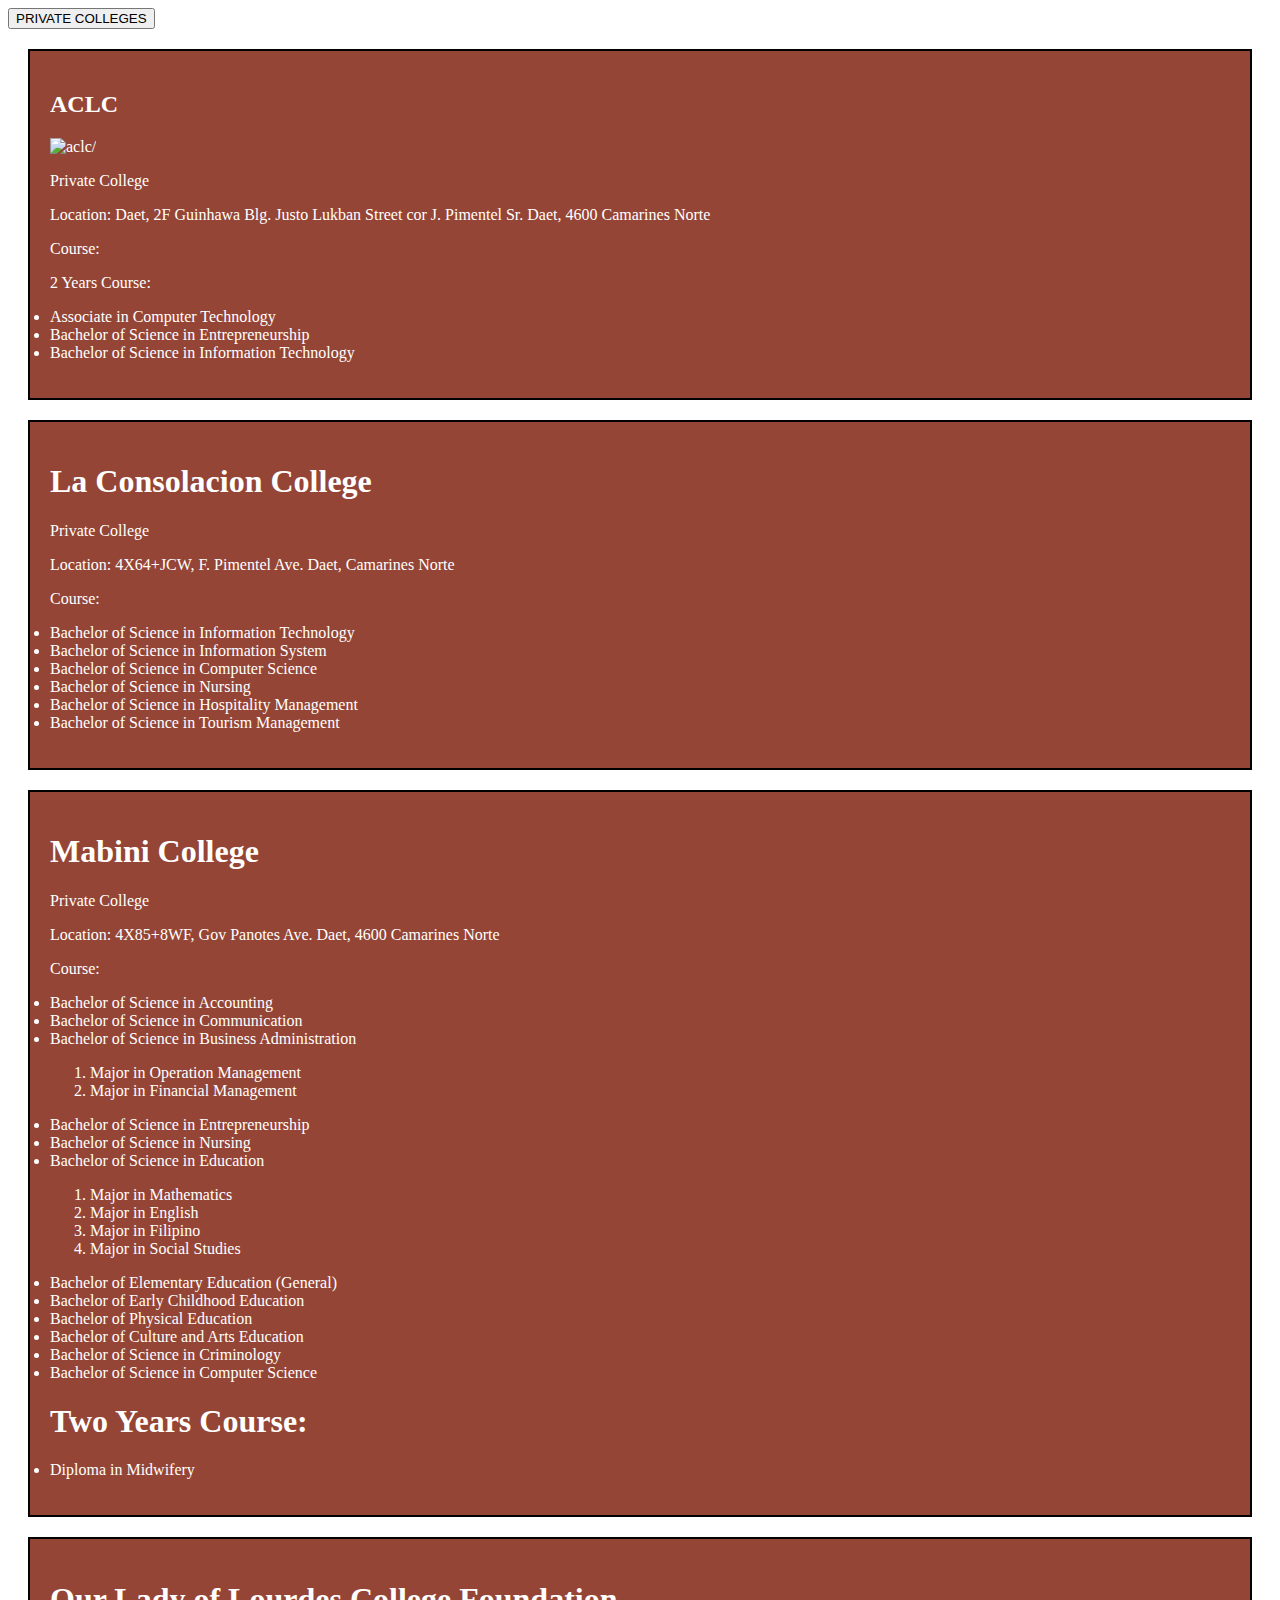
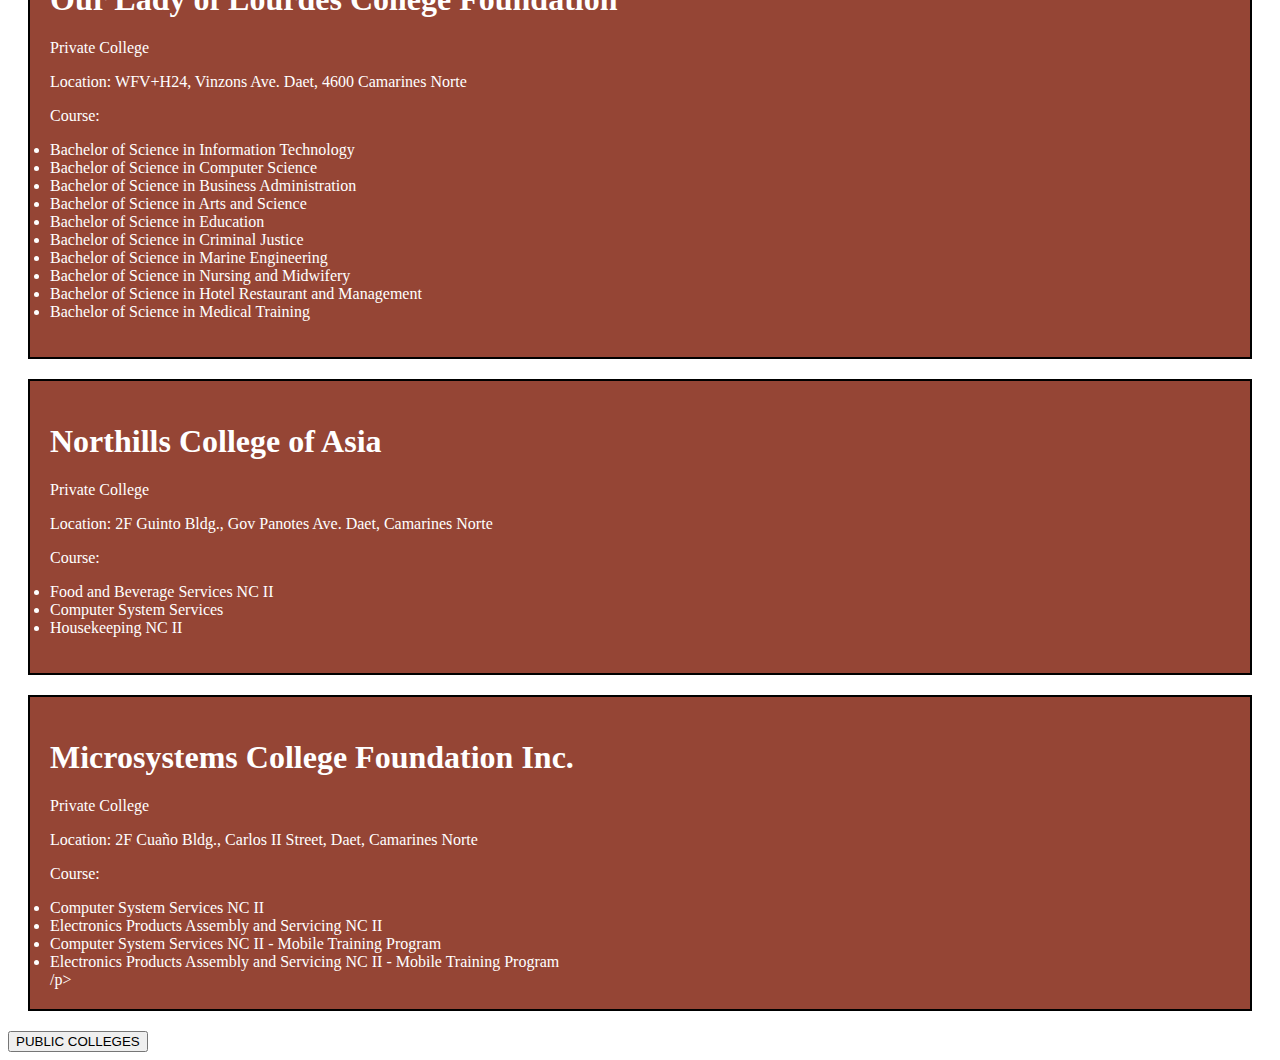
==== Colleges .html @ 3d49b8c6 "Update Colleges .html" ====
<!DOCTYPE html>
<html lang="en">
    <head>
        <title> Colleges in Camarines Norte </title>
        <!DOCTYPE html>
<meta name="viewport" content="width=device-width, initial-scale=1">
<style>
#myDIV {
  width: 100%;
  padding: 50px 0;
  text-align: center;
  background-color: lightblue;
  margin-top: 20px;
}
.private {
  background-color: #954535;
  color: white;
  border: 2px solid black;
  margin: 20px;
  padding: 20px;
}
</style>
</head>
<body>


<button onclick="myFunction()">PRIVATE COLLEGES</button>


<div id="CNSC">
  <div class="private">
    <h2>ACLC</h2>
    <img src="img/aclc.jpg" alt="aclc/">
    <p> Private College </p>
    <p>Location: Daet, 2F Guinhawa Blg. Justo Lukban Street cor J. Pimentel Sr. Daet, 4600 Camarines Norte </p> 
    <p> Course: </p> 
    <p> 2 Years Course: </p>
      <p><li> Associate in Computer Technology </li>
      <li> Bachelor of Science in Entrepreneurship </li>
      <li> Bachelor of Science in Information Technology </li></p>
    </div> 

  <div class="private">
    <h1><b> La Consolacion College </h1></b>
    <p> Private College </p>
    <p> Location: 4X64+JCW, F. Pimentel Ave. Daet, Camarines Norte </li>
    <p> Course: </h1>
    <p><li> Bachelor of Science in Information Technology </li>
    <li> Bachelor of Science in Information System </li>
    <li> Bachelor of Science in Computer Science  </li>
    <li> Bachelor of Science in Nursing </li>
    <li> Bachelor of Science in Hospitality Management </li>
    <li> Bachelor of Science in Tourism Management </li></p>
  </div> 

  <div class="private">
    <h1><b> Mabini College </h1></b>
    <p> Private College </p>
    <p> Location: 4X85+8WF, Gov Panotes Ave. Daet, 4600 Camarines
        Norte</p>
    <p> Course: </p>
    <p><li> Bachelor of Science in Accounting </li>
    <li> Bachelor of Science in Communication </li>
    <li> Bachelor of Science in Business Administration </li>
    <ol>
    <li> Major in Operation Management </li>
    <li> Major in Financial Management </li>
    </ol>
    <li> Bachelor of Science in Entrepreneurship </li>
    <li> Bachelor of Science in Nursing </li>
    <li> Bachelor of Science in Education </li>
    <ol>
    <li> Major in Mathematics </li>
    <li> Major in English </li>
    <li> Major in Filipino </li>
    <li> Major in Social Studies </li>
    </ol>
    <li> Bachelor of Elementary Education (General) </li>
    <li> Bachelor of Early Childhood Education </li>
    <li> Bachelor of Physical Education </li>
    <li> Bachelor of Culture and Arts Education </li>
    <li> Bachelor of Science in Criminology </li>
    <li> Bachelor of Science in Computer Science </li>
    <h1> Two Years Course: </h1>
    <li> Diploma in Midwifery </li></p>
  </div>

  <div class="private">
    <h1><b> Our Lady of Lourdes College Foundation </h1></b>
    <p> Private College </p>
    <p> Location: WFV+H24, Vinzons Ave. Daet, 4600 Camarines Norte </p>
    <p> Course: </p>
    <p><li> Bachelor of Science in Information Technology </li>
    <li> Bachelor of Science in Computer Science </li>
    <li> Bachelor of Science in Business Administration </li>
    <li> Bachelor of Science in Arts and Science </li>
    <li> Bachelor of Science in Education </li>
    <li> Bachelor of Science in Criminal Justice</li>
    <li> Bachelor of Science in Marine Engineering </li>
    <li> Bachelor of Science in Nursing and Midwifery </li>
    <li> Bachelor of Science in Hotel Restaurant and Management </li>
    <li> Bachelor of Science in Medical Training </li></p>
  </div>

  <div class="private">
    <h1><b> Northills College of Asia </h1></b>
    <p> Private College </p>
    <p> Location: 2F Guinto Bldg., Gov Panotes Ave. Daet, Camarines Norte</p>
    <p> Course: </p>
    <p><li> Food and Beverage Services NC II</li>
    <li> Computer System Services </li>
    <li> Housekeeping NC II </li></p>
  </div>

  <div class="private">
    <h1><b> Microsystems College Foundation Inc. </h1></b>
    <p> Private College </p>
    <p> Location: 2F Cuaño Bldg., Carlos II Street, Daet, Camarines Norte</p> 
    <p> Course: </p>
    <p><li> Computer System Services NC II </li>
    <li> Electronics Products Assembly and Servicing NC II </li>
    <li> Computer System Services NC II - Mobile Training Program </li>
    <li> Electronics Products Assembly and Servicing NC II - Mobile Training Program </li>/p>
  </div>

<button onclick="myFunction()">PUBLIC COLLEGES</button>

<div id="CNSC">
</div>    

<script>
function myFunction() {
  var x = document.getElementById("CNSC");
  if (x.style.display === "none") {
    x.style.display = "block";
  } else {
    x.style.display = "none";
  }
}
</script>

</body>
</html>
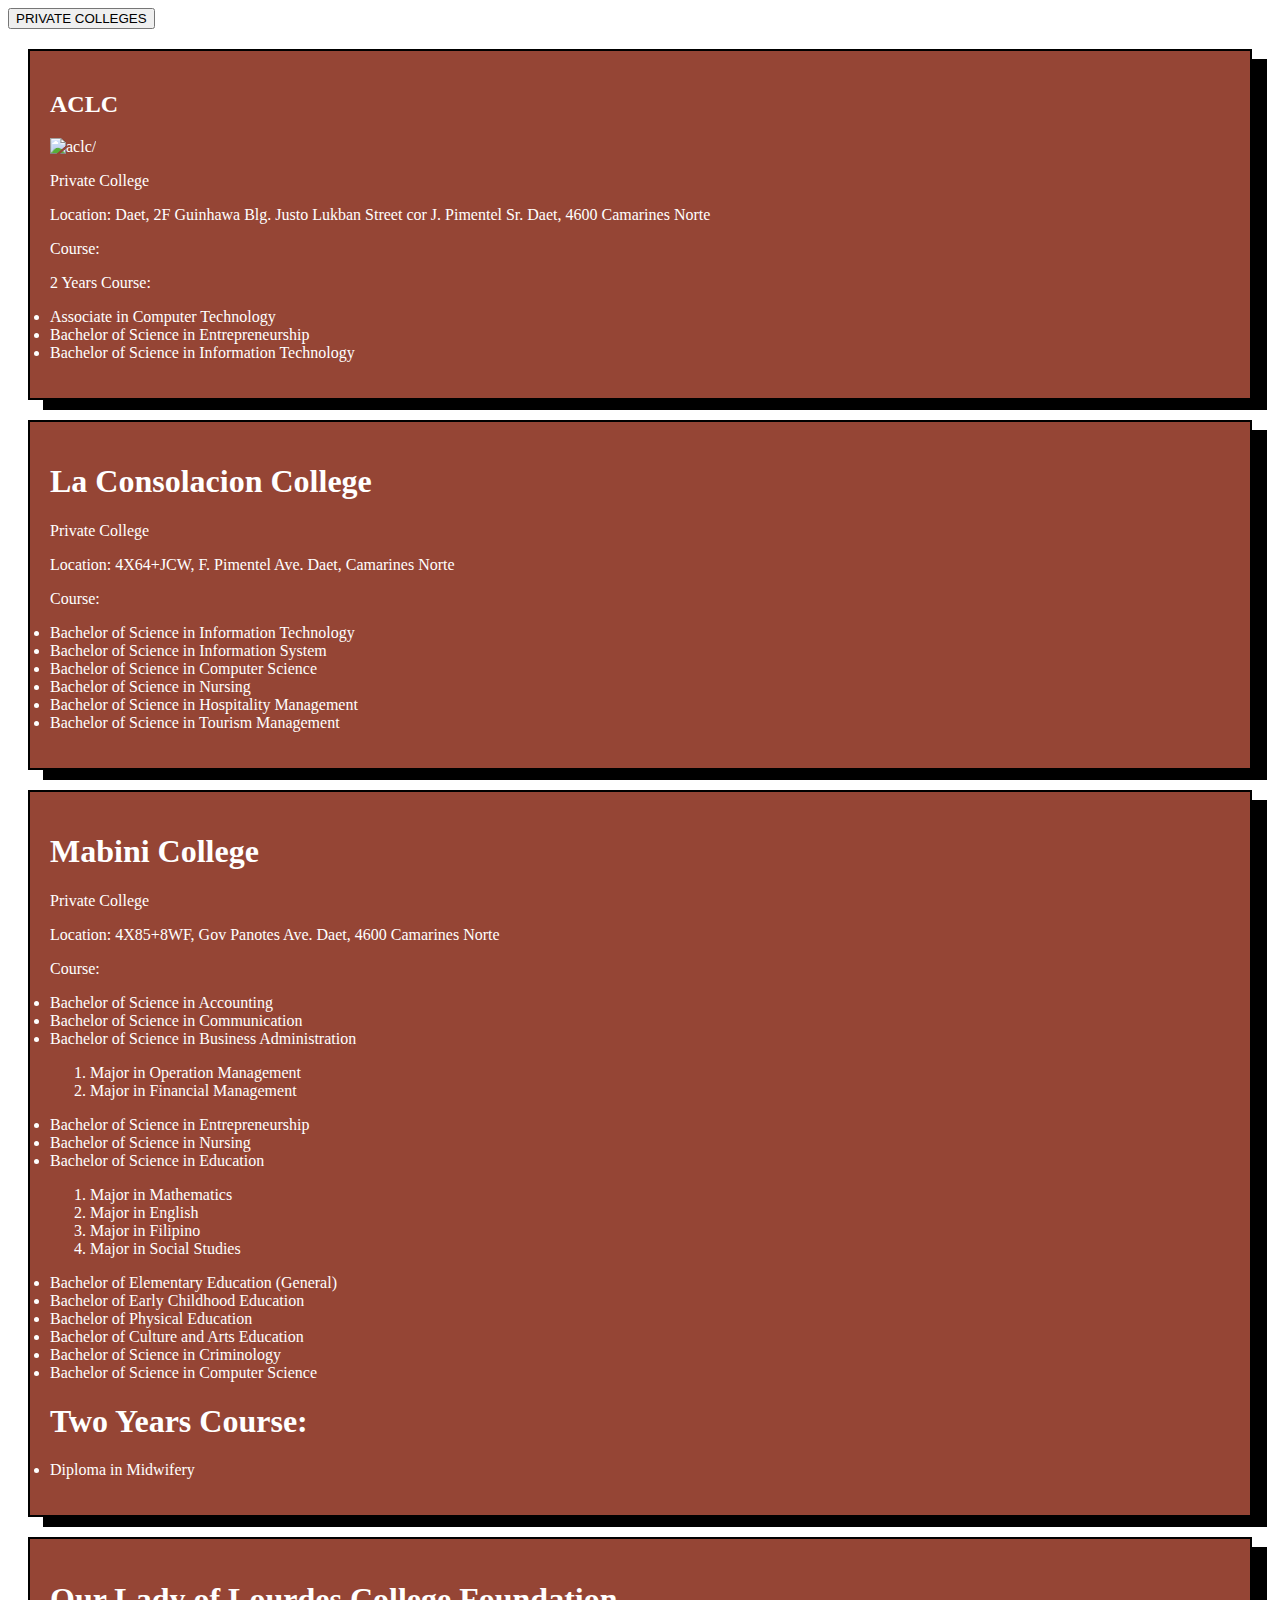
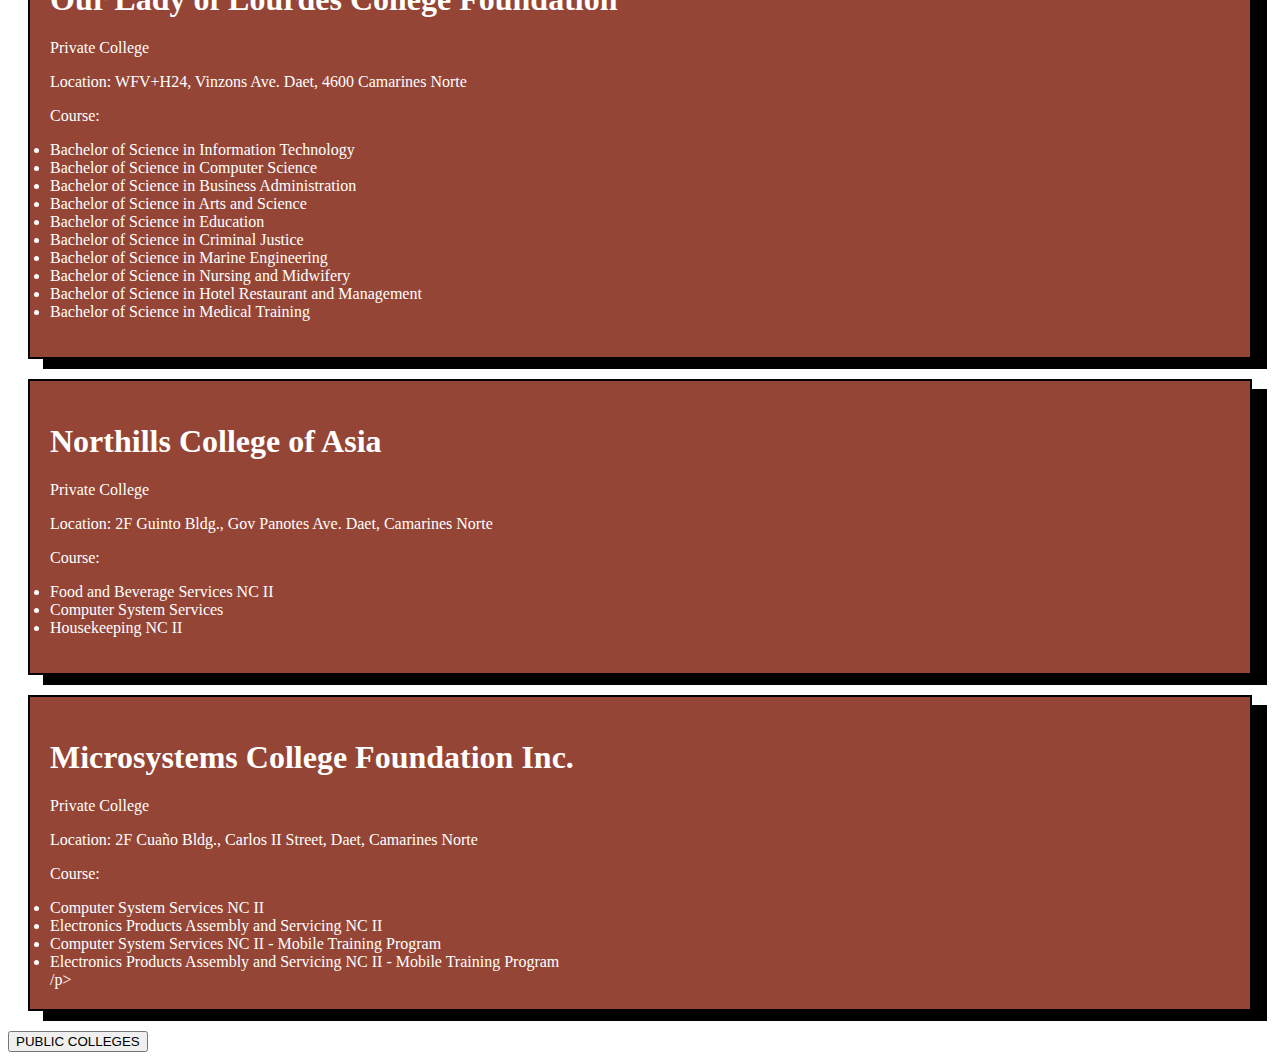
==== commit 8ce2f65b: "Update Colleges .html" ====
--- a/Colleges .html
+++ b/Colleges .html
@@ -14,6 +14,7 @@
 }
 .private {
   background-color: #954535;
+  box-shadow: black 15px 10px;
   color: white;
   border: 2px solid black;
   margin: 20px;
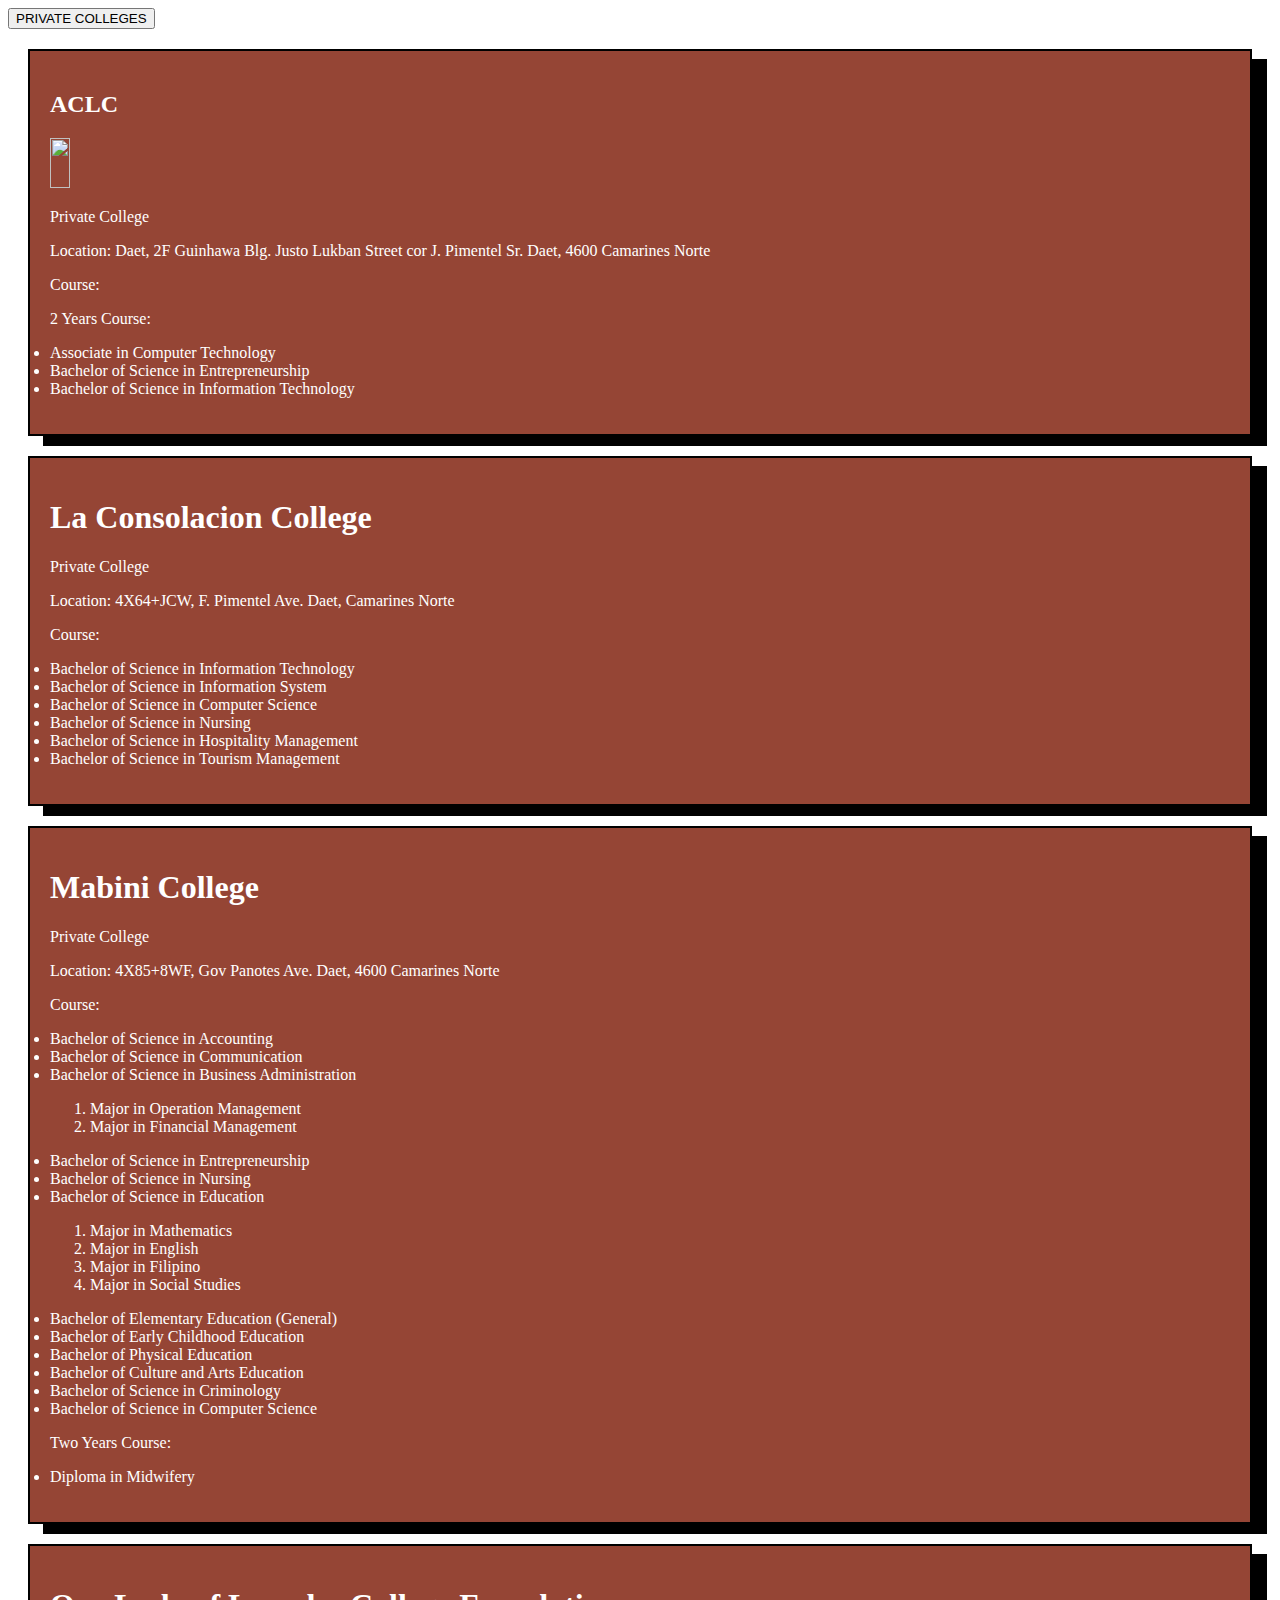
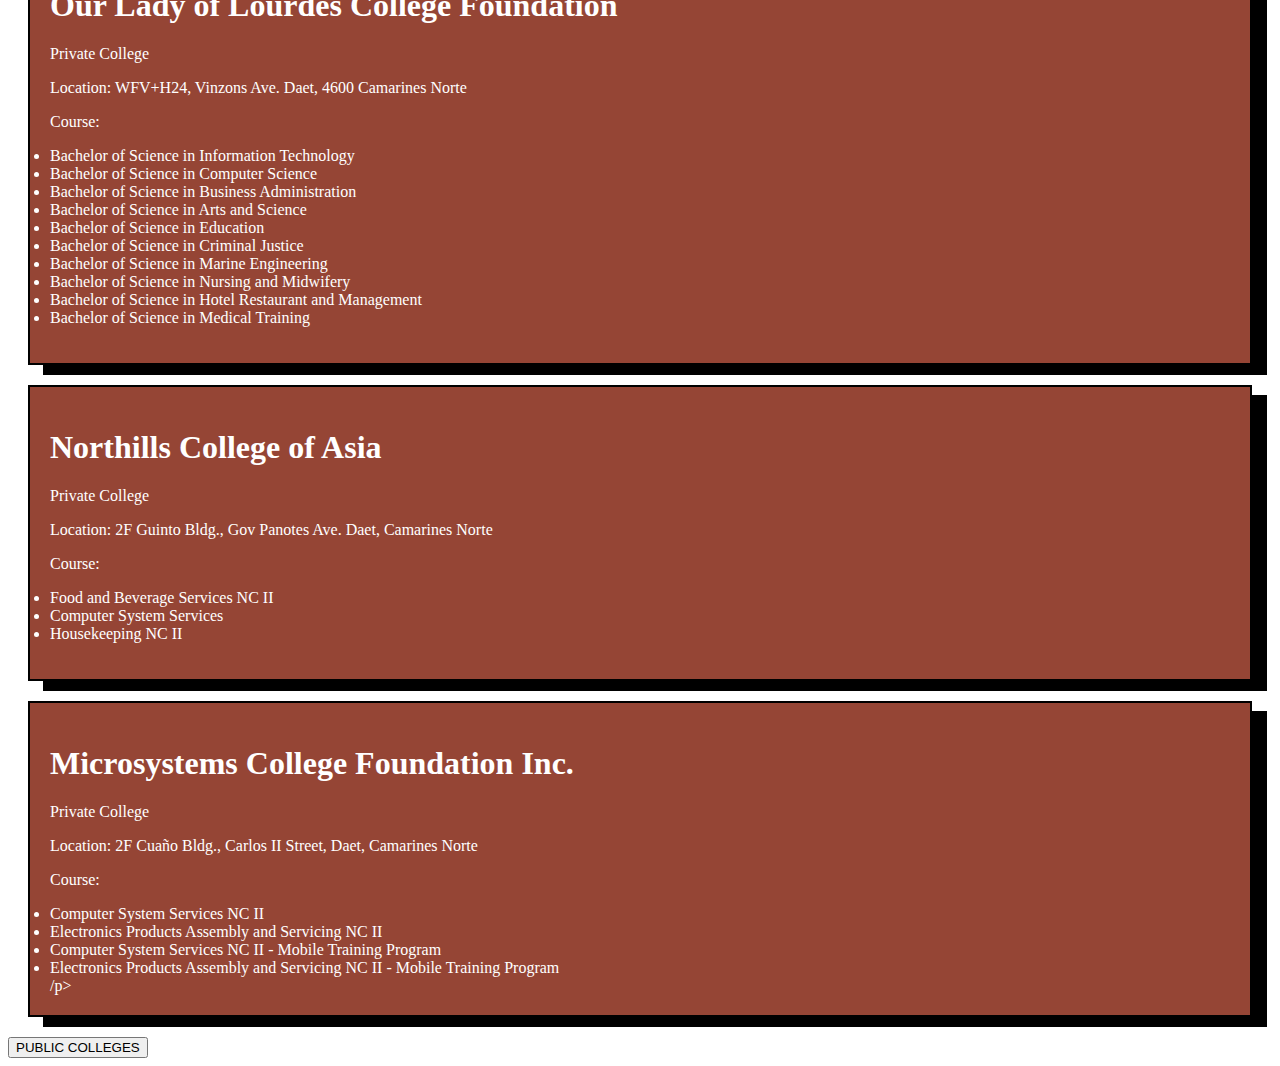
==== commit 1bb23b78: "Update Colleges .html" ====
--- a/Colleges .html
+++ b/Colleges .html
@@ -9,7 +9,7 @@
   width: 100%;
   padding: 50px 0;
   text-align: center;
-  background-color: lightblue;
+  background-color: grey;
   margin-top: 20px;
 }
 .private {
@@ -19,6 +19,7 @@
   border: 2px solid black;
   margin: 20px;
   padding: 20px;
+  font-family: verdana;
 }
 </style>
 </head>
@@ -31,7 +32,7 @@
 <div id="CNSC">
   <div class="private">
     <h2>ACLC</h2>
-    <img src="img/aclc.jpg" alt="aclc/">
+    <img src="images/aclc.png" style="width:20px; height:50px;">
     <p> Private College </p>
     <p>Location: Daet, 2F Guinhawa Blg. Justo Lukban Street cor J. Pimentel Sr. Daet, 4600 Camarines Norte </p> 
     <p> Course: </p> 
@@ -82,7 +83,7 @@
     <li> Bachelor of Culture and Arts Education </li>
     <li> Bachelor of Science in Criminology </li>
     <li> Bachelor of Science in Computer Science </li>
-    <h1> Two Years Course: </h1>
+    <p> Two Years Course: </p>
     <li> Diploma in Midwifery </li></p>
   </div>
 
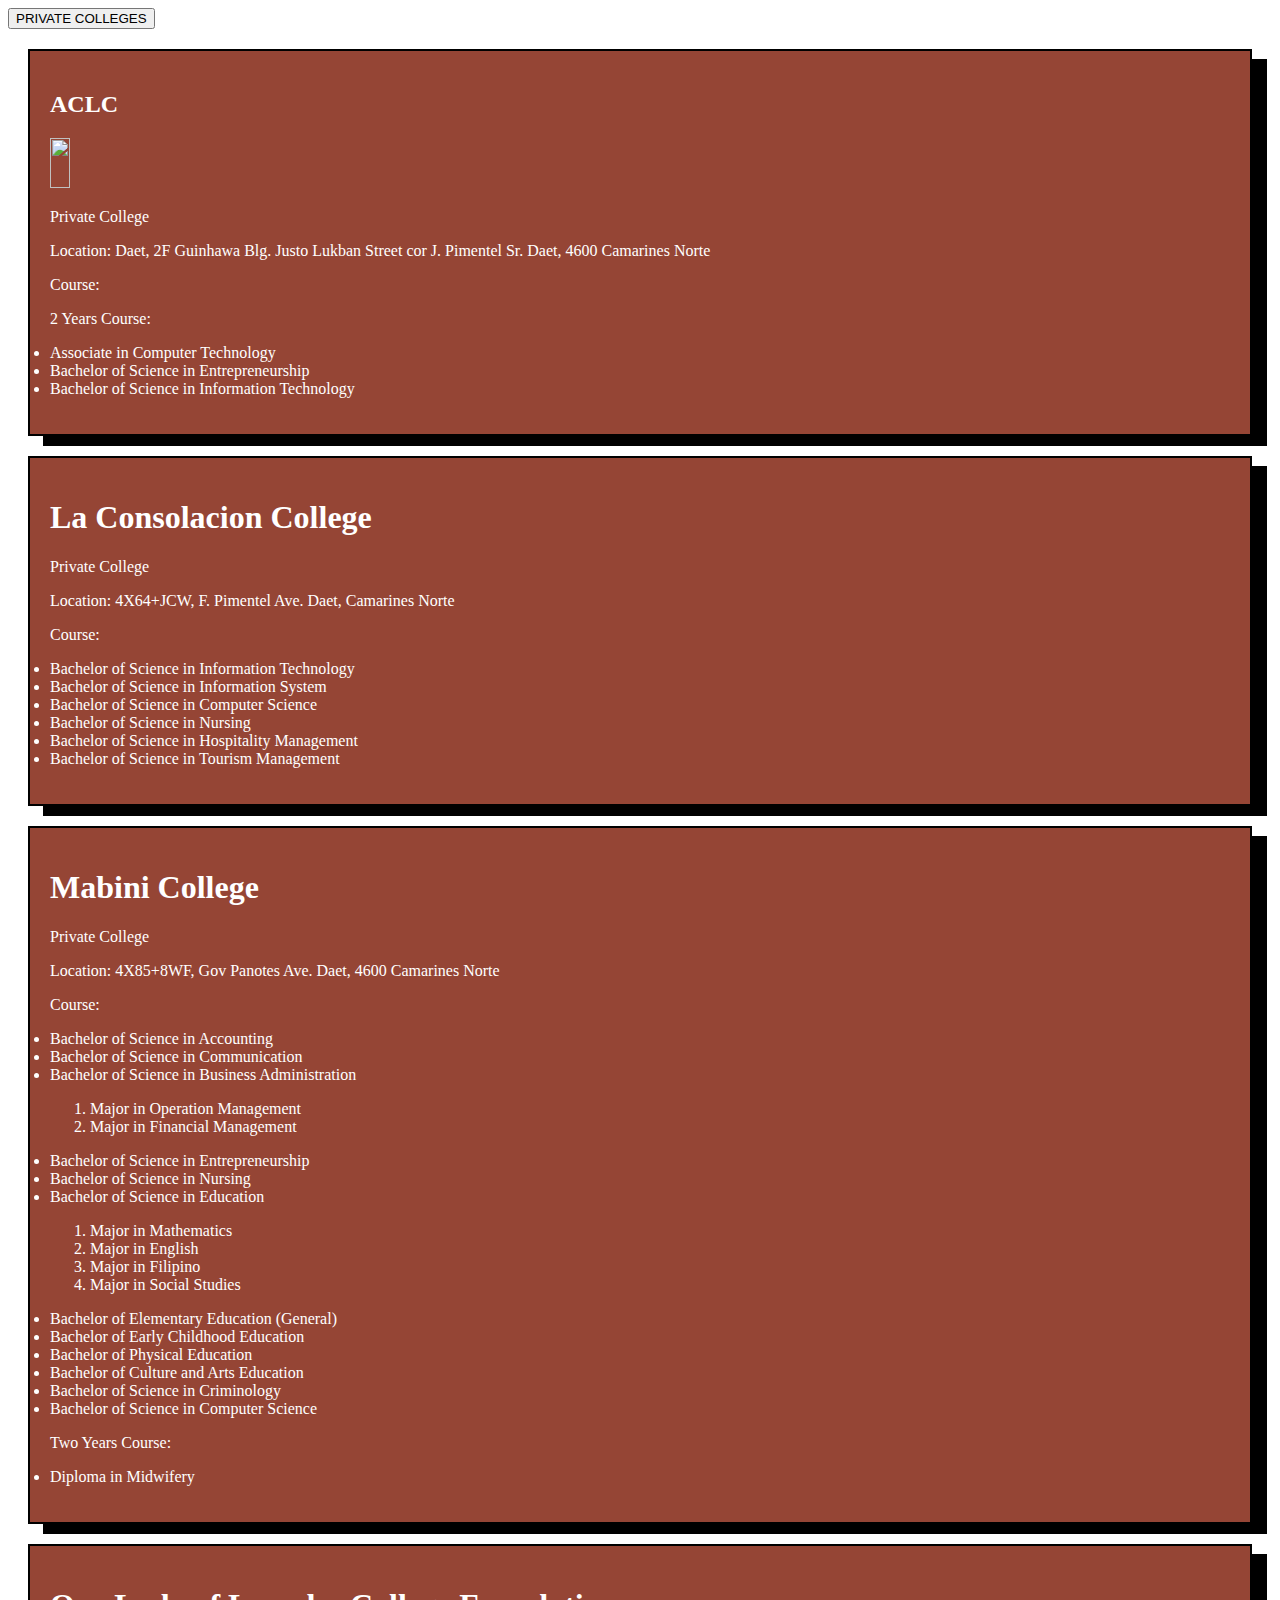
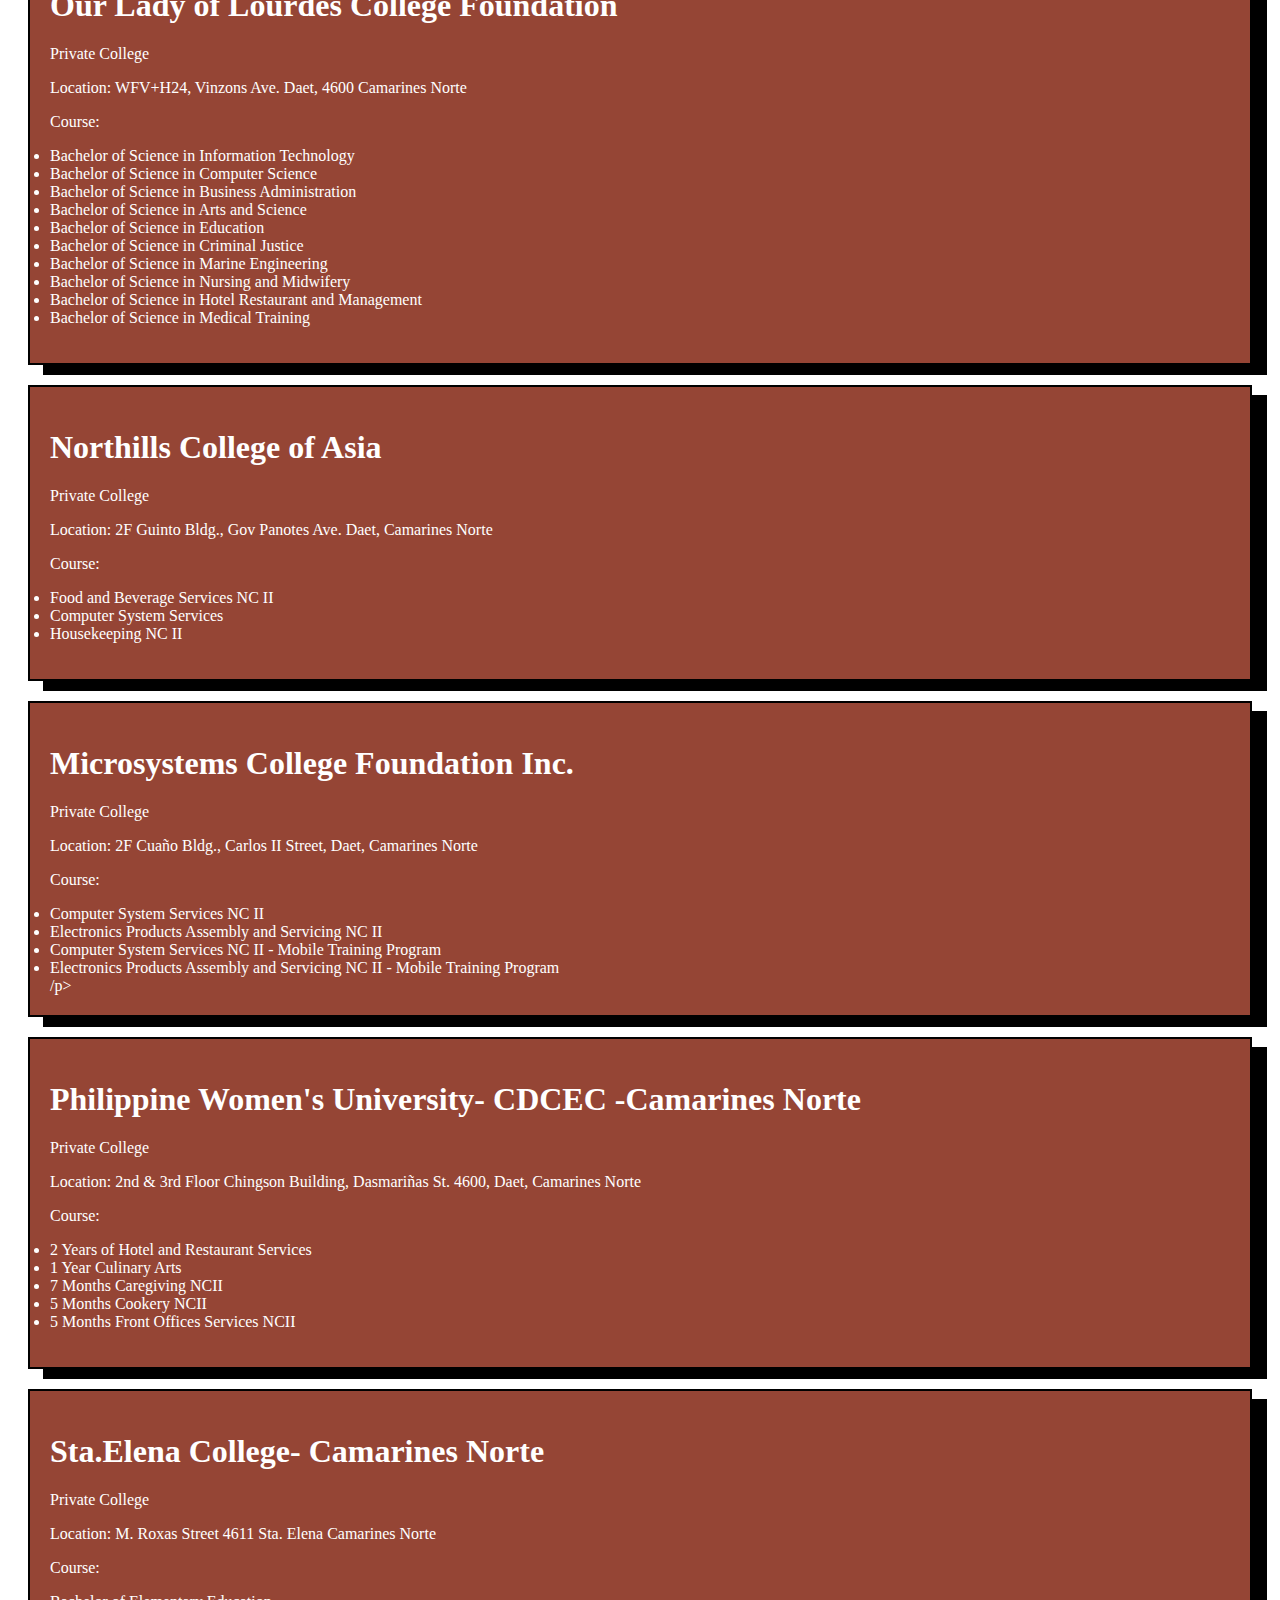
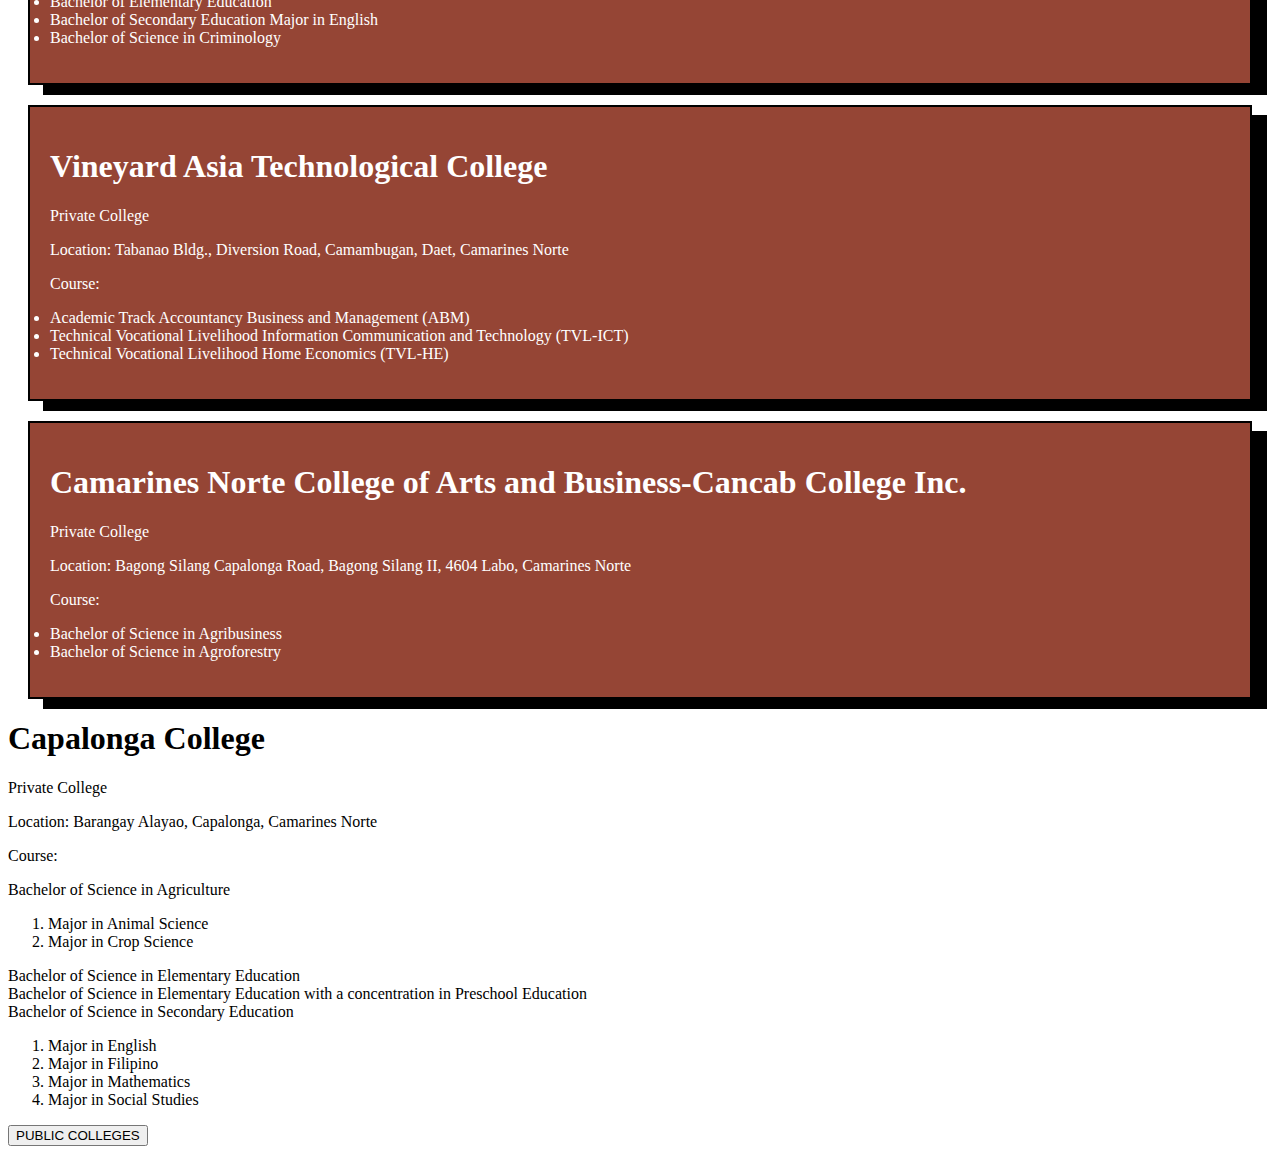
==== commit 2d37b752: "Update Colleges .html" ====
--- a/Colleges .html
+++ b/Colleges .html
@@ -124,6 +124,68 @@
     <li> Computer System Services NC II - Mobile Training Program </li>
     <li> Electronics Products Assembly and Servicing NC II - Mobile Training Program </li>/p>
   </div>
+  
+  <div class="private">
+    <h1><b> Philippine Women's University- CDCEC -Camarines Norte </b></h1>
+    <p> Private College </p>
+    <p> Location: 2nd & 3rd Floor Chingson Building, Dasmariñas St. 4600, Daet, Camarines Norte </p>
+    <p> Course: </p>
+    <p><li> 2 Years of Hotel and Restaurant Services </li>
+      <li> 1 Year Culinary Arts</li>
+      <li> 7 Months Caregiving NCII </li>
+      <li> 5 Months Cookery NCII</li>
+      <li> 5 Months Front Offices Services NCII</li></p>
+  </div> 
+
+  <div class="private">
+    <h1><b> Sta.Elena College- Camarines Norte </b></h1>
+    <p> Private College </p>
+    <p> Location: M. Roxas Street 4611 Sta. Elena Camarines Norte </p>
+    <p> Course: </p>
+    <p><li>Bachelor of Elementary Education</li>
+      <li>Bachelor of Secondary Education Major in English</li>
+      <li>Bachelor of Science in Criminology</li></p>
+  </div> 
+
+  <div class="private">
+    <h1><b> Vineyard Asia Technological College </b></h1>
+    <p> Private College </p>
+    <p> Location: Tabanao Bldg., Diversion Road, Camambugan, Daet, Camarines Norte </p>
+    <p> Course: </p>
+    <p><li> Academic Track Accountancy Business and Management (ABM)</li>
+      <li> Technical Vocational Livelihood Information Communication and Technology (TVL-ICT)</li>
+        <li> Technical Vocational Livelihood Home Economics (TVL-HE)</li></p>
+  </div> 
+
+  <div class="private">
+    <h1><b> Camarines Norte College of Arts and Business-Cancab College Inc.</b></h1>
+    <p> Private College </p>
+    <p> Location: Bagong Silang Capalonga Road, Bagong Silang II, 4604 Labo, Camarines Norte </p>
+    <p> Course: </p>
+    <p><li> Bachelor of Science in Agribusiness </li>
+      <li> Bachelor of Science in Agroforestry </li></p>
+  </div> 
+
+  <div class="public">
+    <h1><b> Capalonga College </b></h1>
+    <p> Private College </p>
+    <p> Location: Barangay Alayao, Capalonga, Camarines Norte </p>
+    <p> Course: </p>
+    <p><li> Bachelor of Science in Agriculture </li>
+    <ol>
+      <li>Major in Animal Science</li>
+      <li>Major in Crop Science </li>
+    </ol>
+      <li> Bachelor of Science in Elementary Education </li>
+      <li> Bachelor of Science in Elementary Education with a concentration in Preschool Education </li>
+      <li> Bachelor of Science in Secondary Education </li>
+    <ol>
+      <li>Major in English</li>
+      <li>Major in Filipino </li>
+      <li>Major in Mathematics </li>
+      <li>Major in Social Studies </li>
+    </ol></p>
+  </div> 
 
 <button onclick="myFunction()">PUBLIC COLLEGES</button>
 
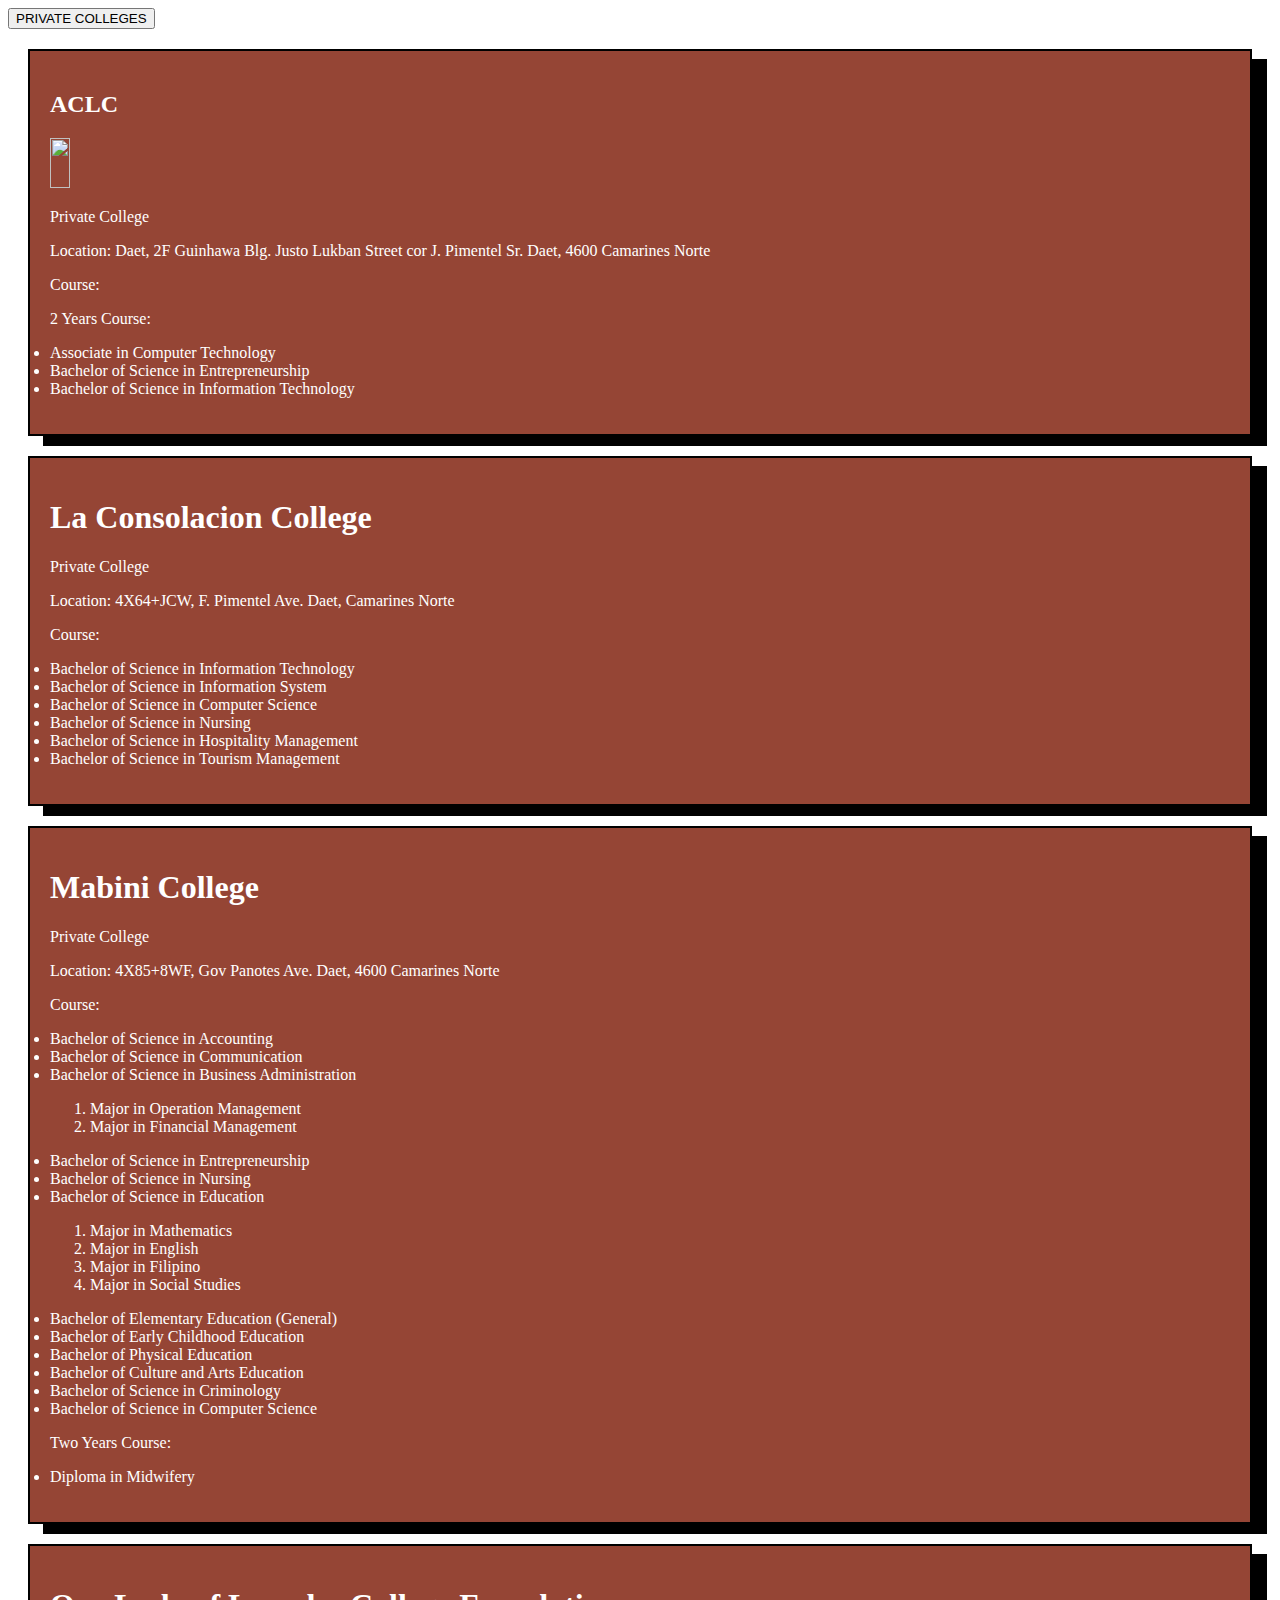
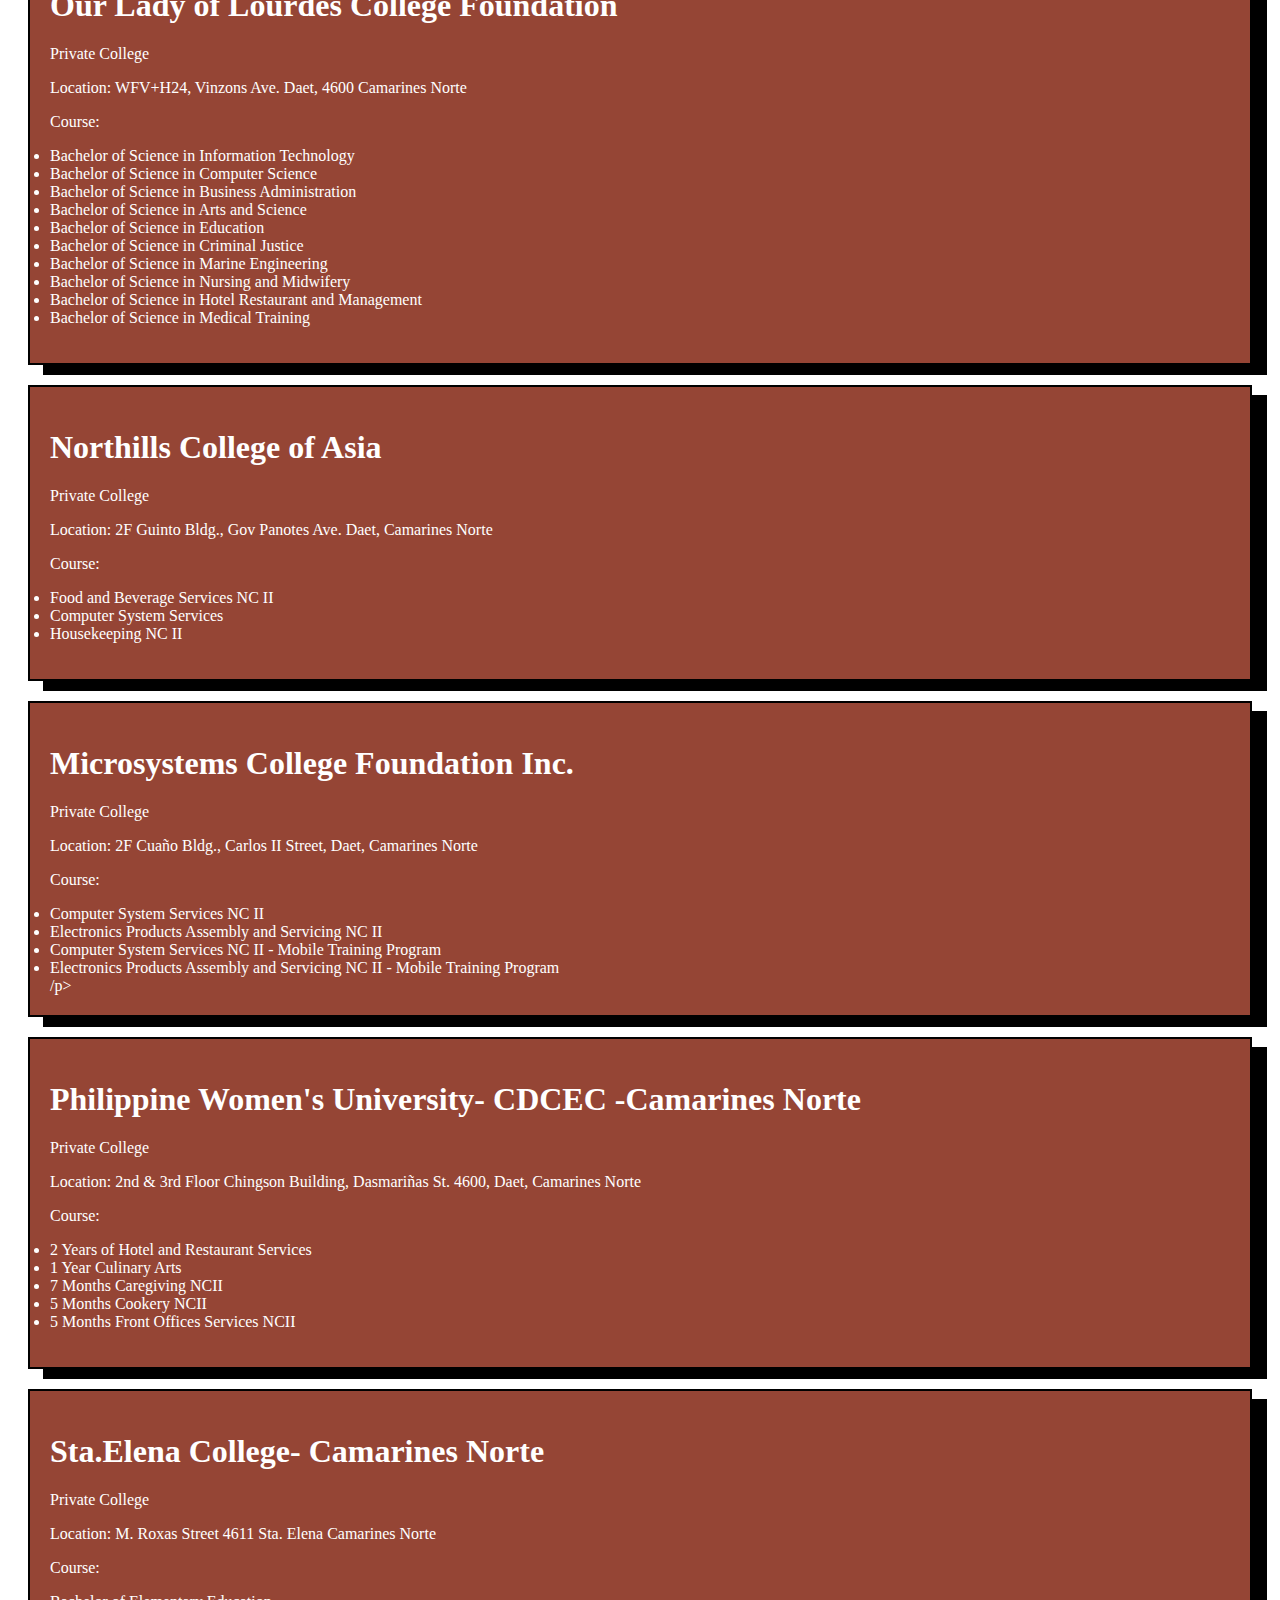
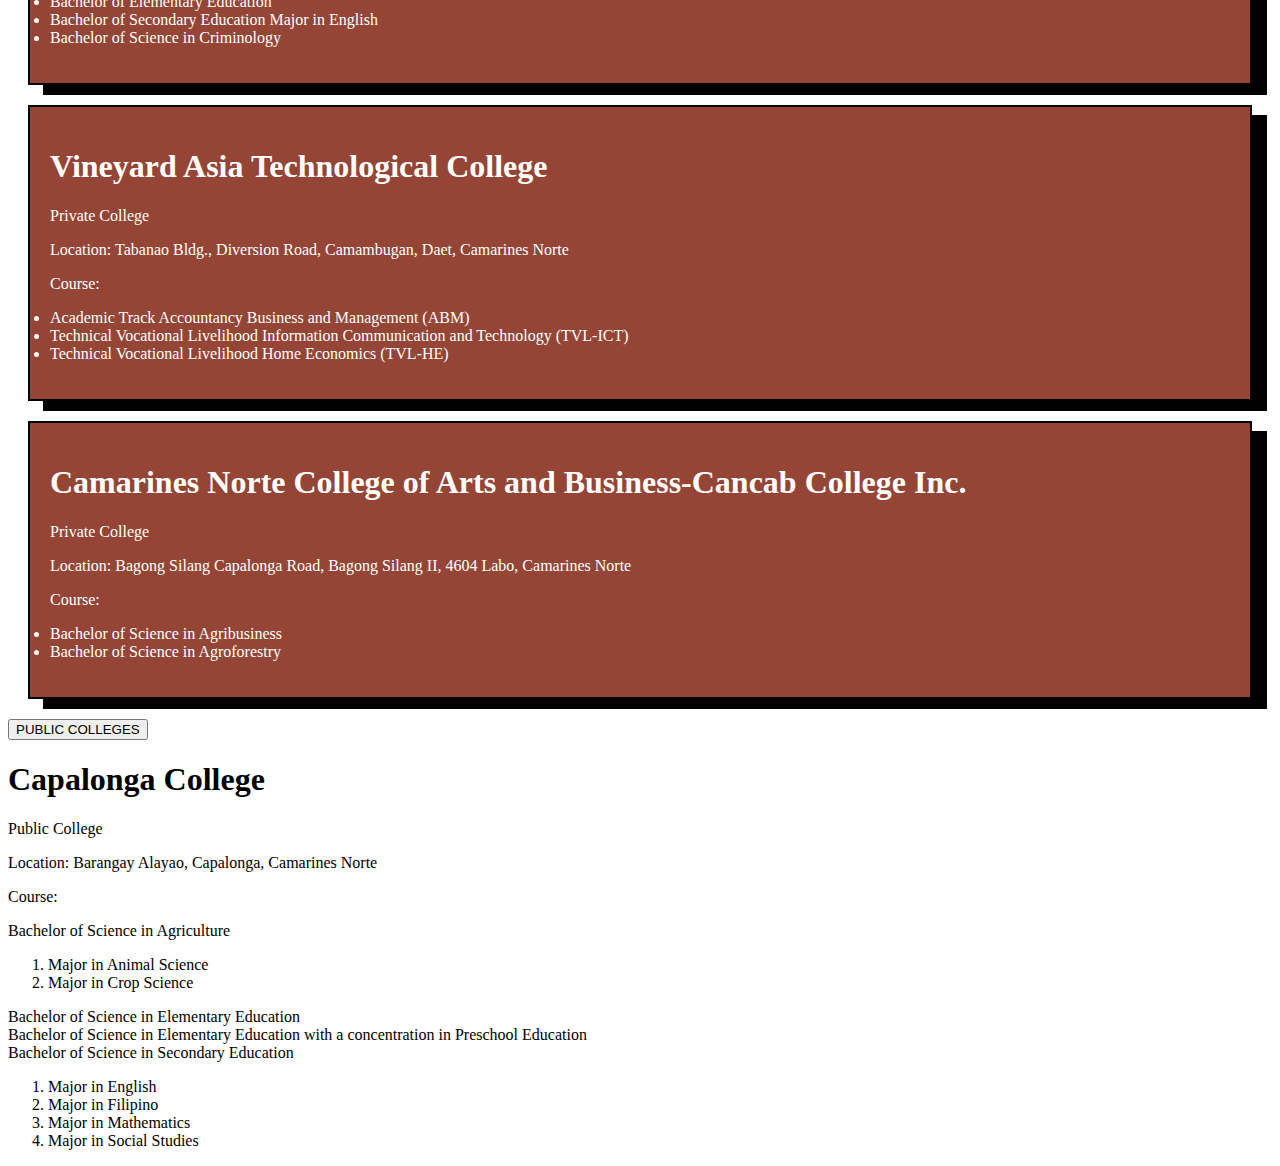
==== commit 66b5d623: "Update Colleges .html" ====
--- a/Colleges .html
+++ b/Colleges .html
@@ -43,9 +43,9 @@
     </div> 
 
   <div class="private">
-    <h1><b> La Consolacion College </h1></b>
-    <p> Private College </p>
-    <p> Location: 4X64+JCW, F. Pimentel Ave. Daet, Camarines Norte </li>
+    <h1><b> La Consolacion College </b></h1>
+    <p> Private College </p>
+    <p> Location: 4X64+JCW, F. Pimentel Ave. Daet, Camarines Norte </p>
     <p> Course: </h1>
     <p><li> Bachelor of Science in Information Technology </li>
     <li> Bachelor of Science in Information System </li>
@@ -56,7 +56,7 @@
   </div> 
 
   <div class="private">
-    <h1><b> Mabini College </h1></b>
+    <h1><b> Mabini College </b></h1>
     <p> Private College </p>
     <p> Location: 4X85+8WF, Gov Panotes Ave. Daet, 4600 Camarines
         Norte</p>
@@ -88,7 +88,7 @@
   </div>
 
   <div class="private">
-    <h1><b> Our Lady of Lourdes College Foundation </h1></b>
+    <h1><b> Our Lady of Lourdes College Foundation </b></h1>
     <p> Private College </p>
     <p> Location: WFV+H24, Vinzons Ave. Daet, 4600 Camarines Norte </p>
     <p> Course: </p>
@@ -105,7 +105,7 @@
   </div>
 
   <div class="private">
-    <h1><b> Northills College of Asia </h1></b>
+    <h1><b> Northills College of Asia </b></h1>
     <p> Private College </p>
     <p> Location: 2F Guinto Bldg., Gov Panotes Ave. Daet, Camarines Norte</p>
     <p> Course: </p>
@@ -115,7 +115,7 @@
   </div>
 
   <div class="private">
-    <h1><b> Microsystems College Foundation Inc. </h1></b>
+    <h1><b> Microsystems College Foundation Inc. </b></h1>
     <p> Private College </p>
     <p> Location: 2F Cuaño Bldg., Carlos II Street, Daet, Camarines Norte</p> 
     <p> Course: </p>
@@ -166,9 +166,13 @@
       <li> Bachelor of Science in Agroforestry </li></p>
   </div> 
 
-  <div class="public">
+
+<button onclick="myFunction()">PUBLIC COLLEGES</button>
+
+<div id="CNSC">
+    <div class="public">
     <h1><b> Capalonga College </b></h1>
-    <p> Private College </p>
+    <p> Public College </p>
     <p> Location: Barangay Alayao, Capalonga, Camarines Norte </p>
     <p> Course: </p>
     <p><li> Bachelor of Science in Agriculture </li>
@@ -186,10 +190,7 @@
       <li>Major in Social Studies </li>
     </ol></p>
   </div> 
-
-<button onclick="myFunction()">PUBLIC COLLEGES</button>
-
-<div id="CNSC">
+    
 </div>    
 
 <script>
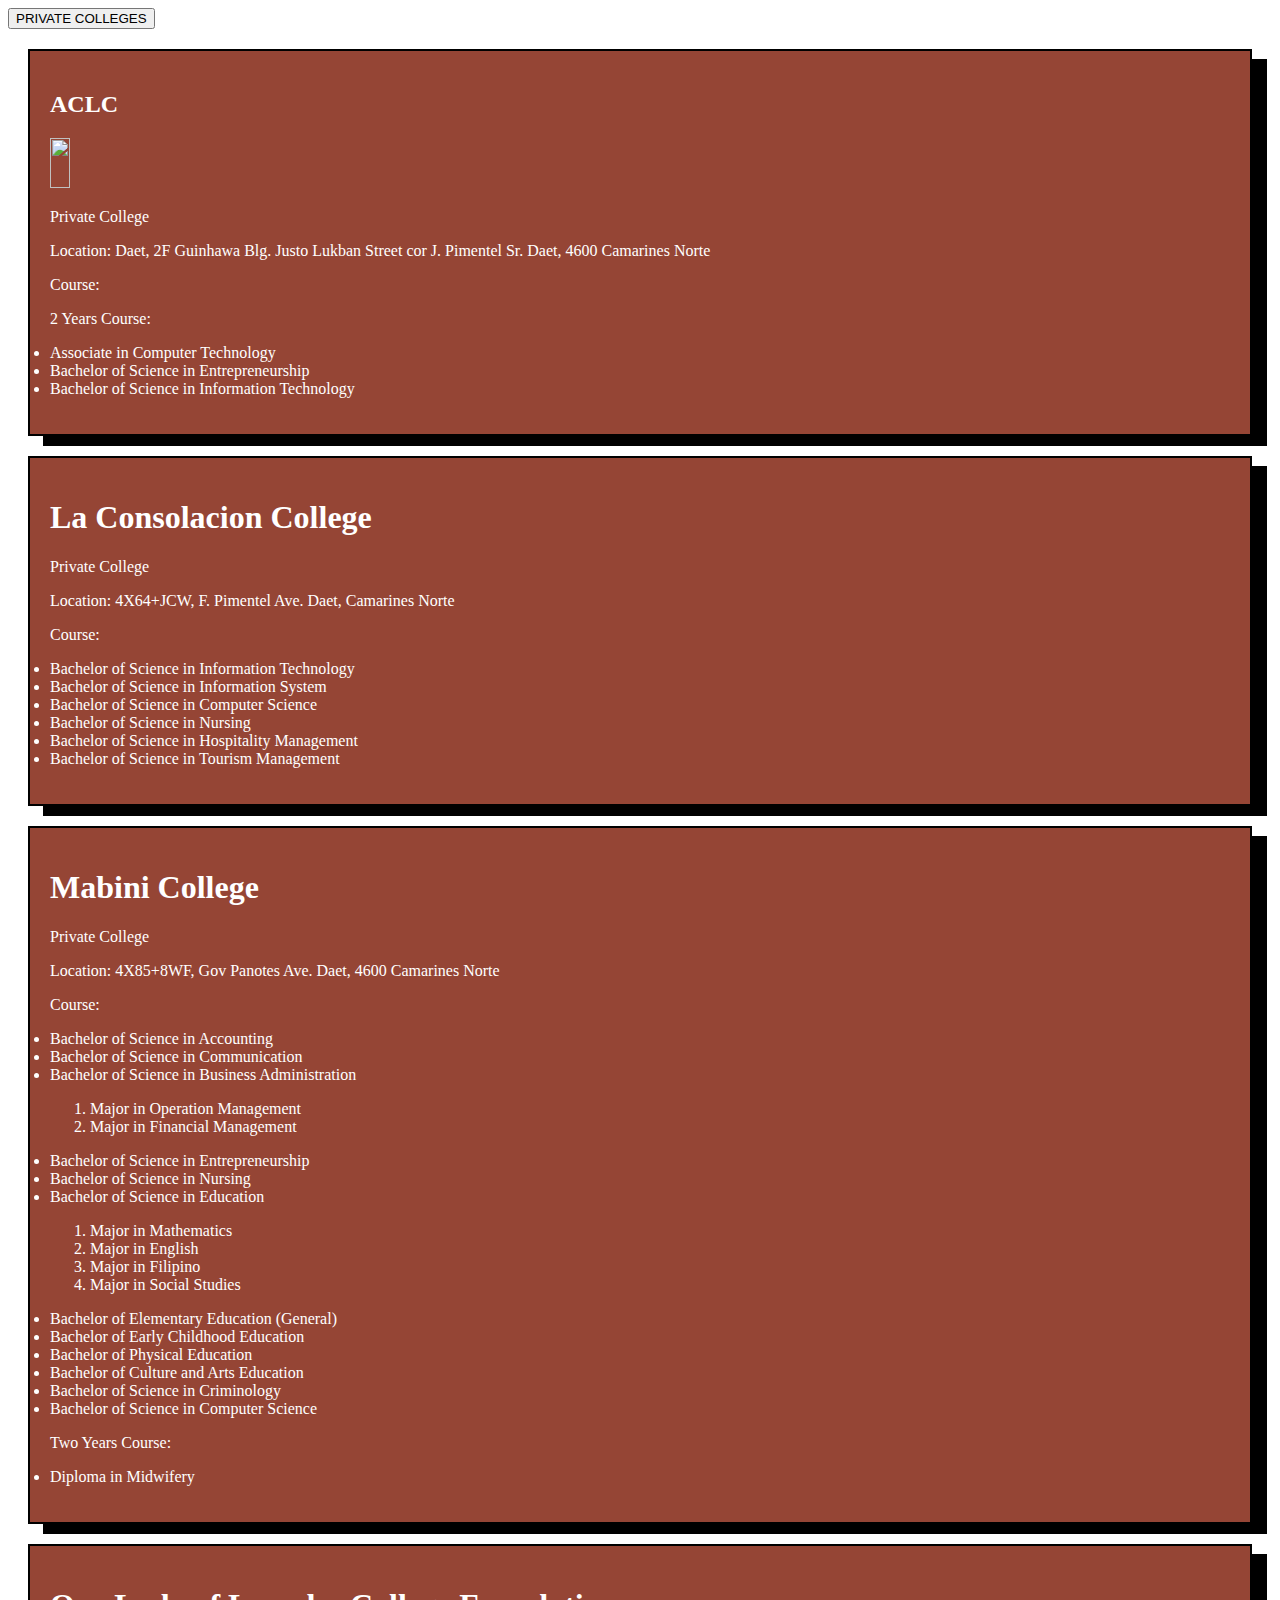
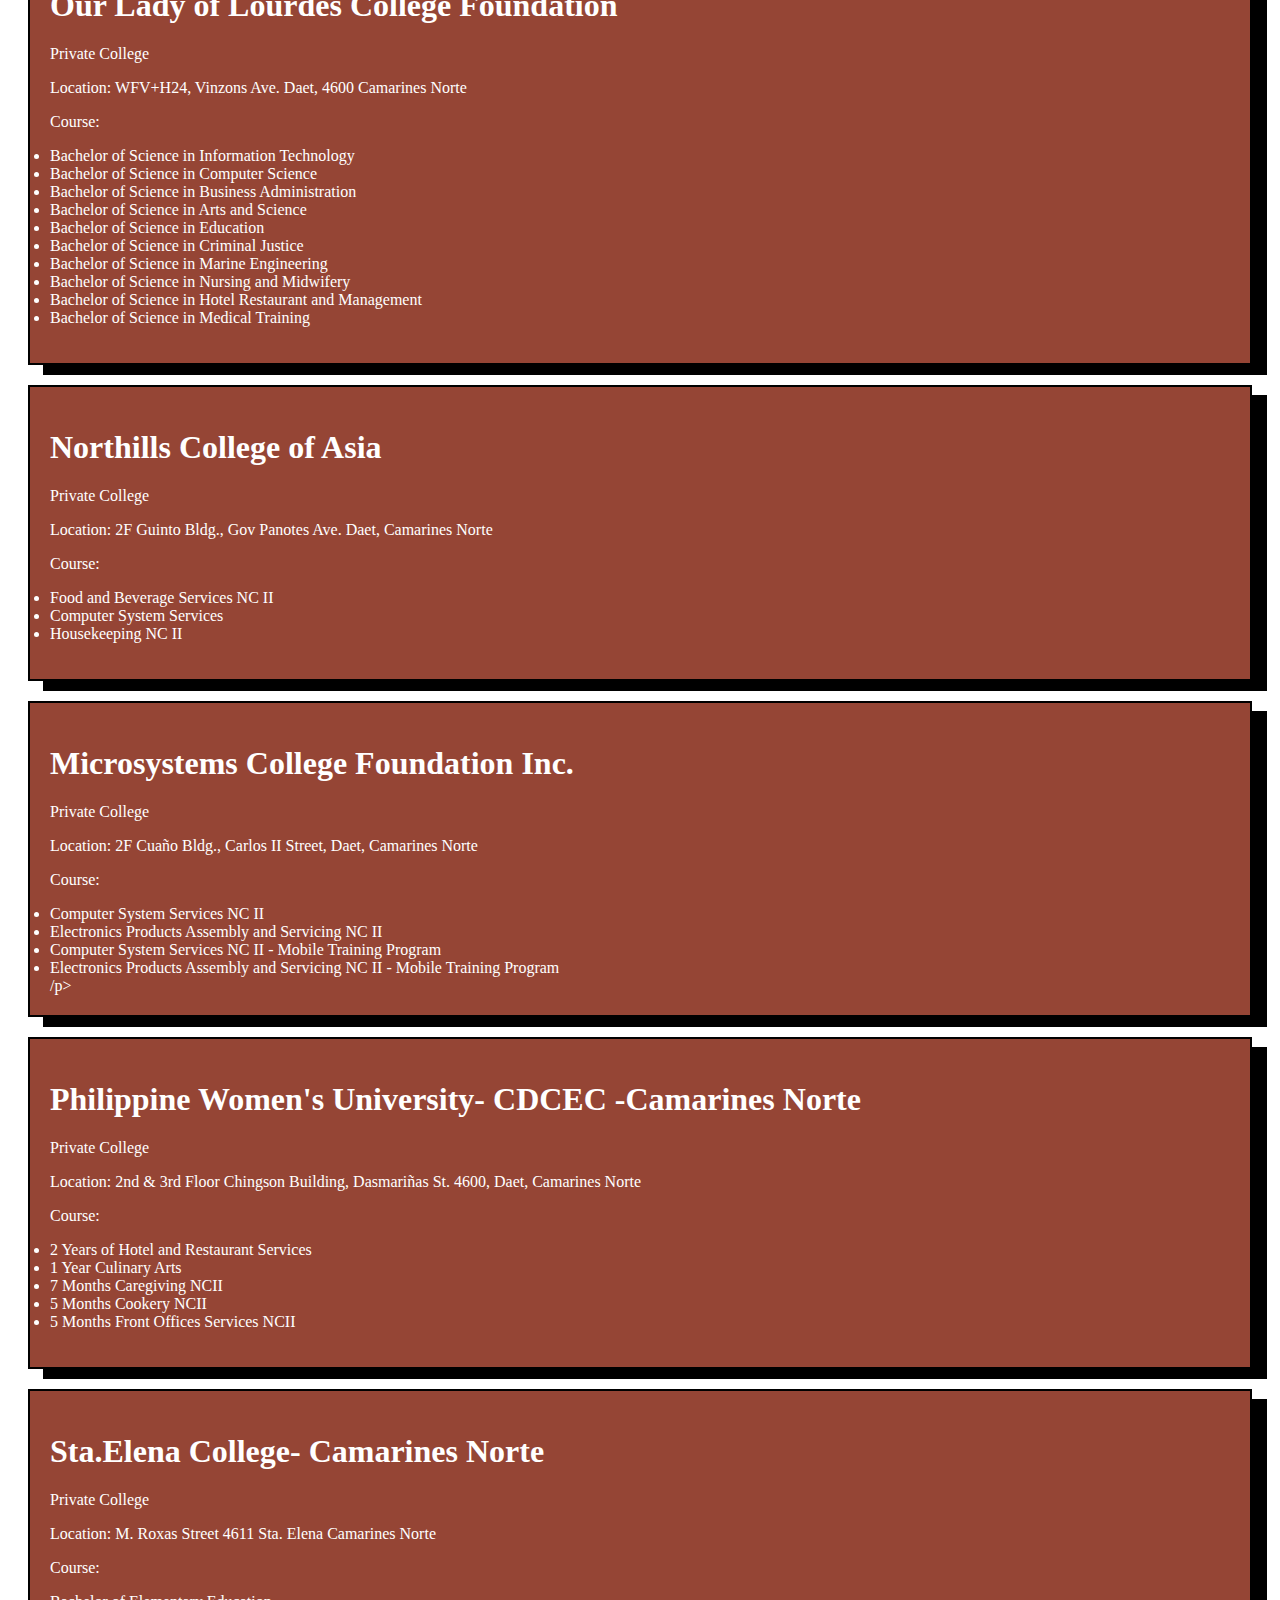
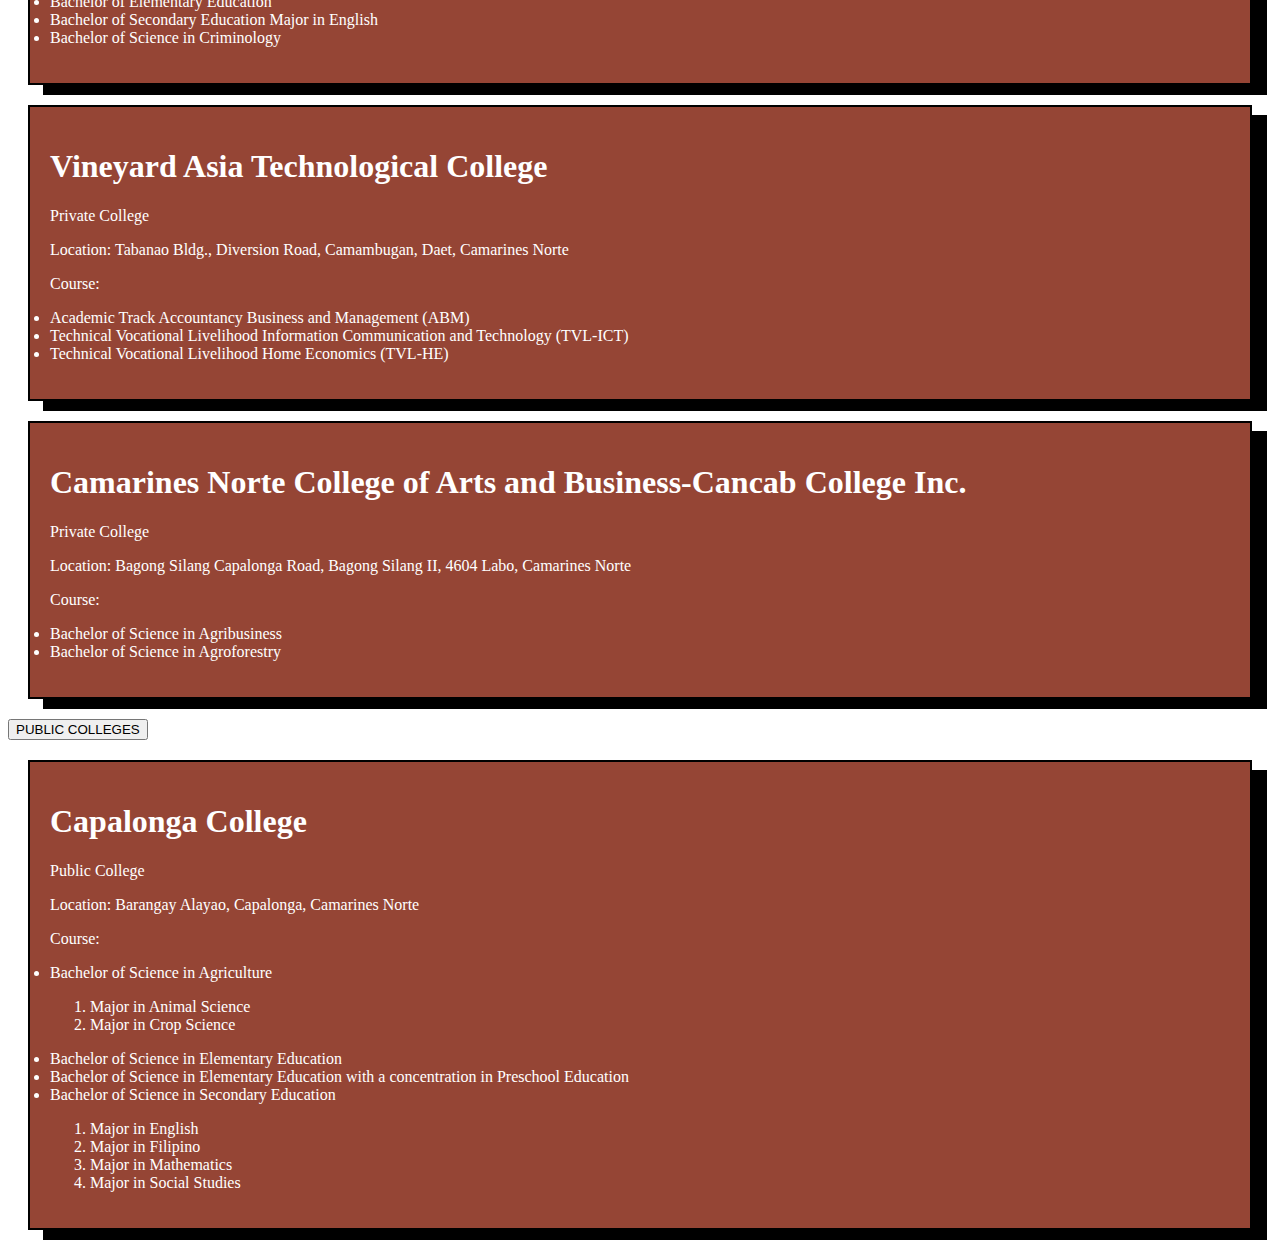
==== commit 9f4770eb: "Update Colleges .html" ====
--- a/Colleges .html
+++ b/Colleges .html
@@ -21,6 +21,15 @@
   padding: 20px;
   font-family: verdana;
 }
+.public {
+  background-color: #954535;
+  box-shadow: black 15px 10px;
+  color: white;
+  border: 2px solid black;
+  margin: 20px;
+  padding: 20px;
+  font-family: verdana;
+}
 </style>
 </head>
 <body>
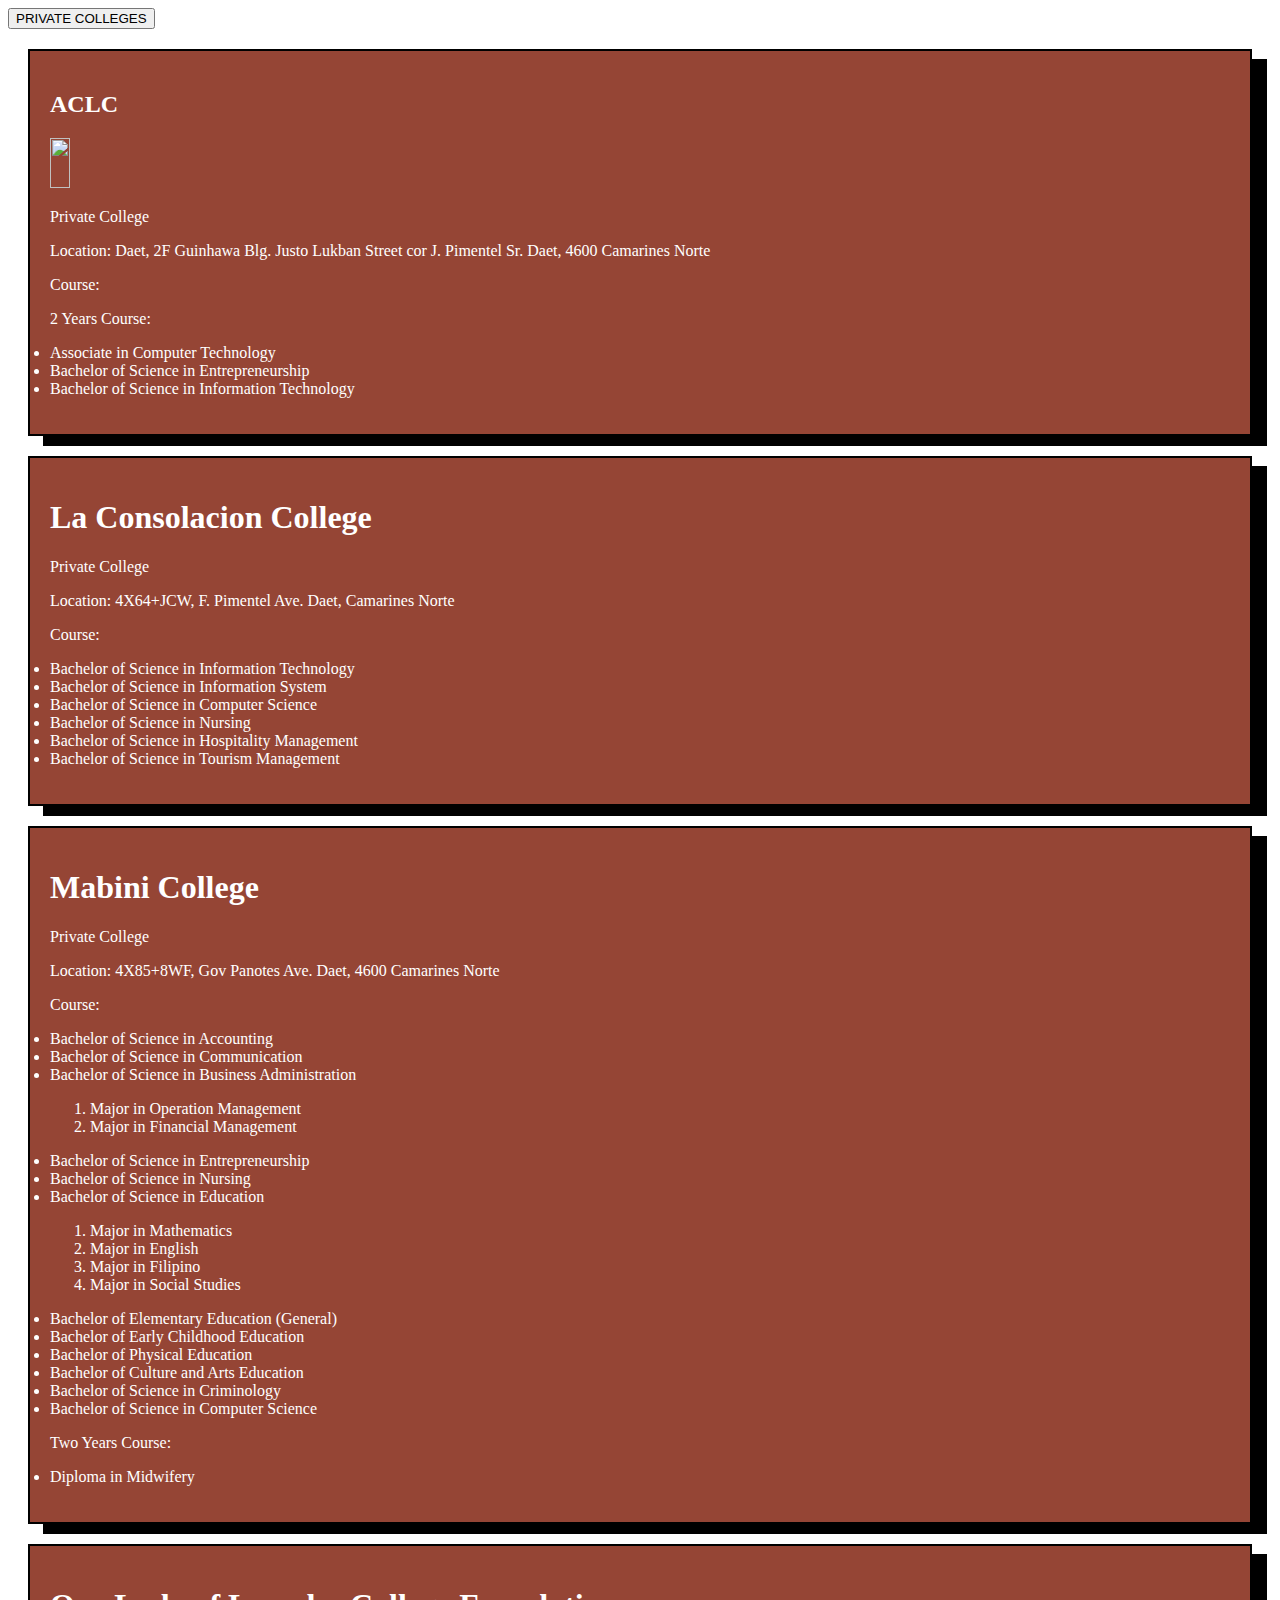
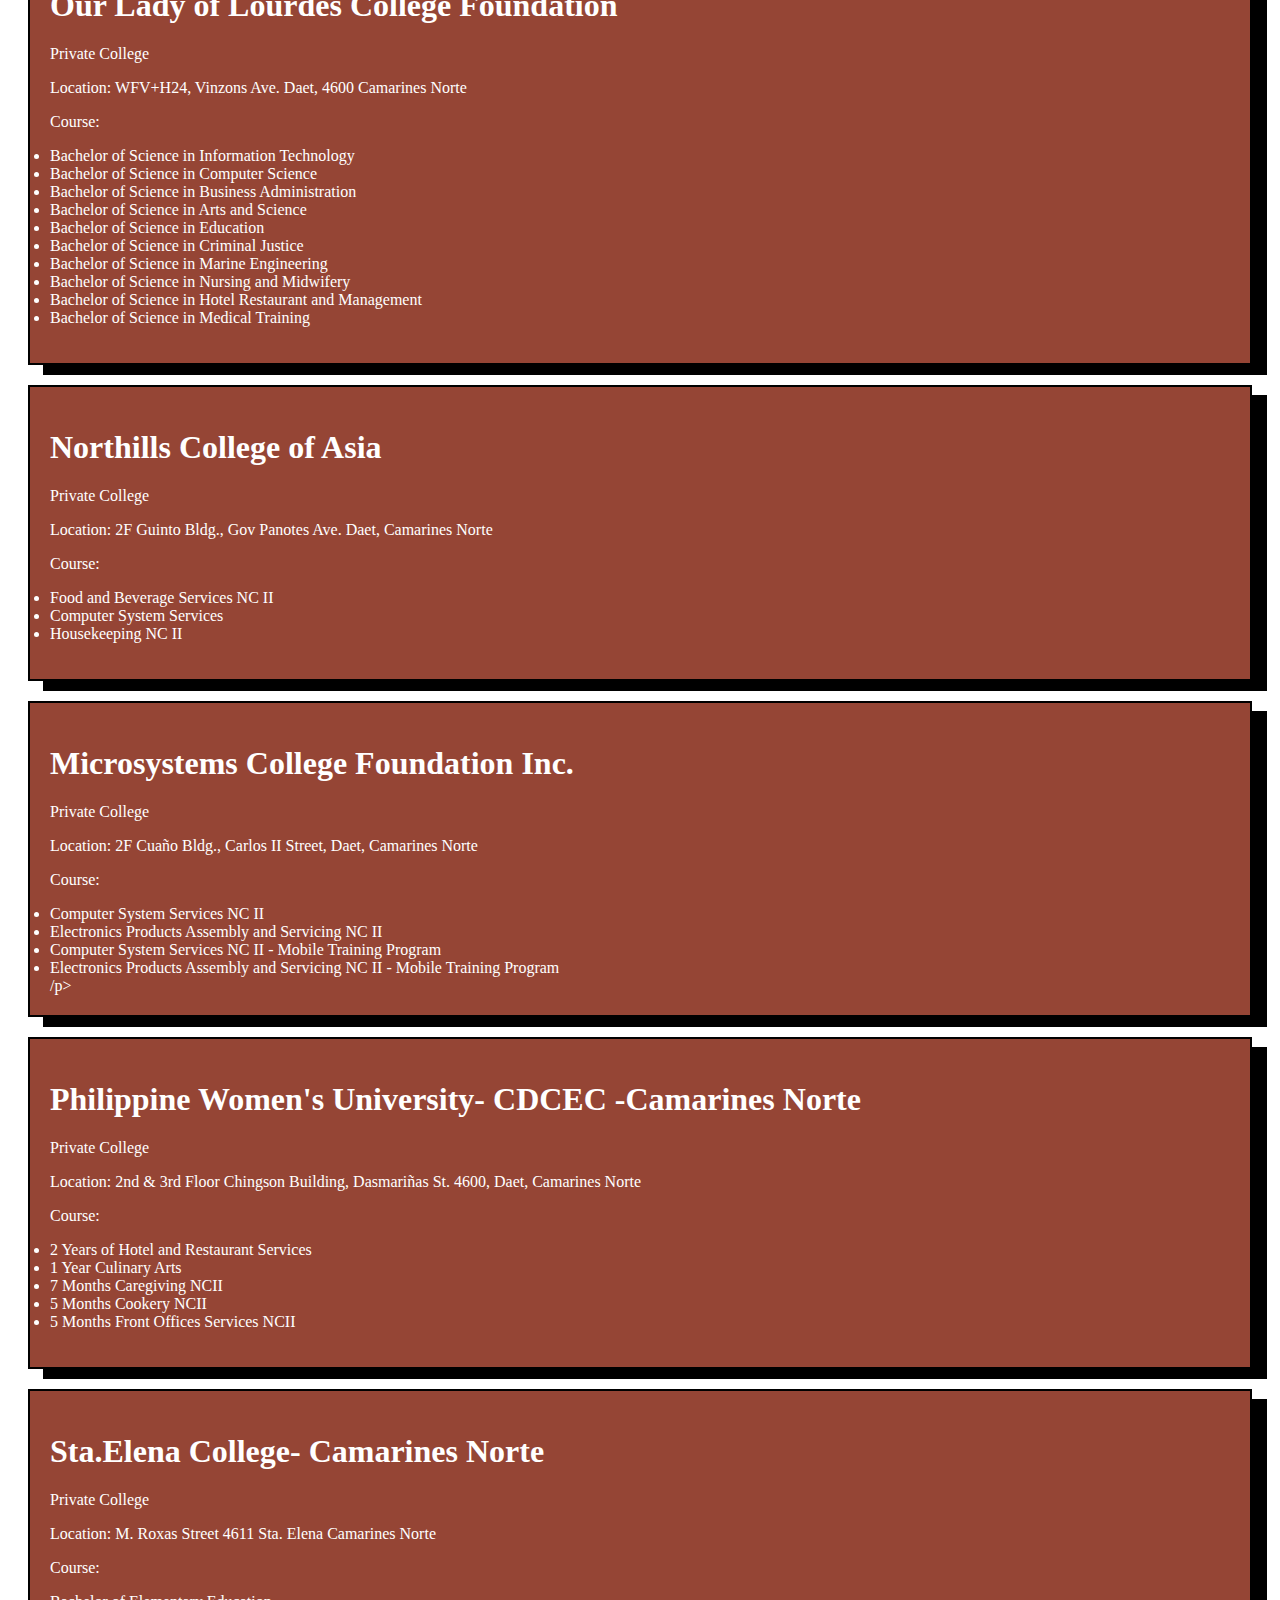
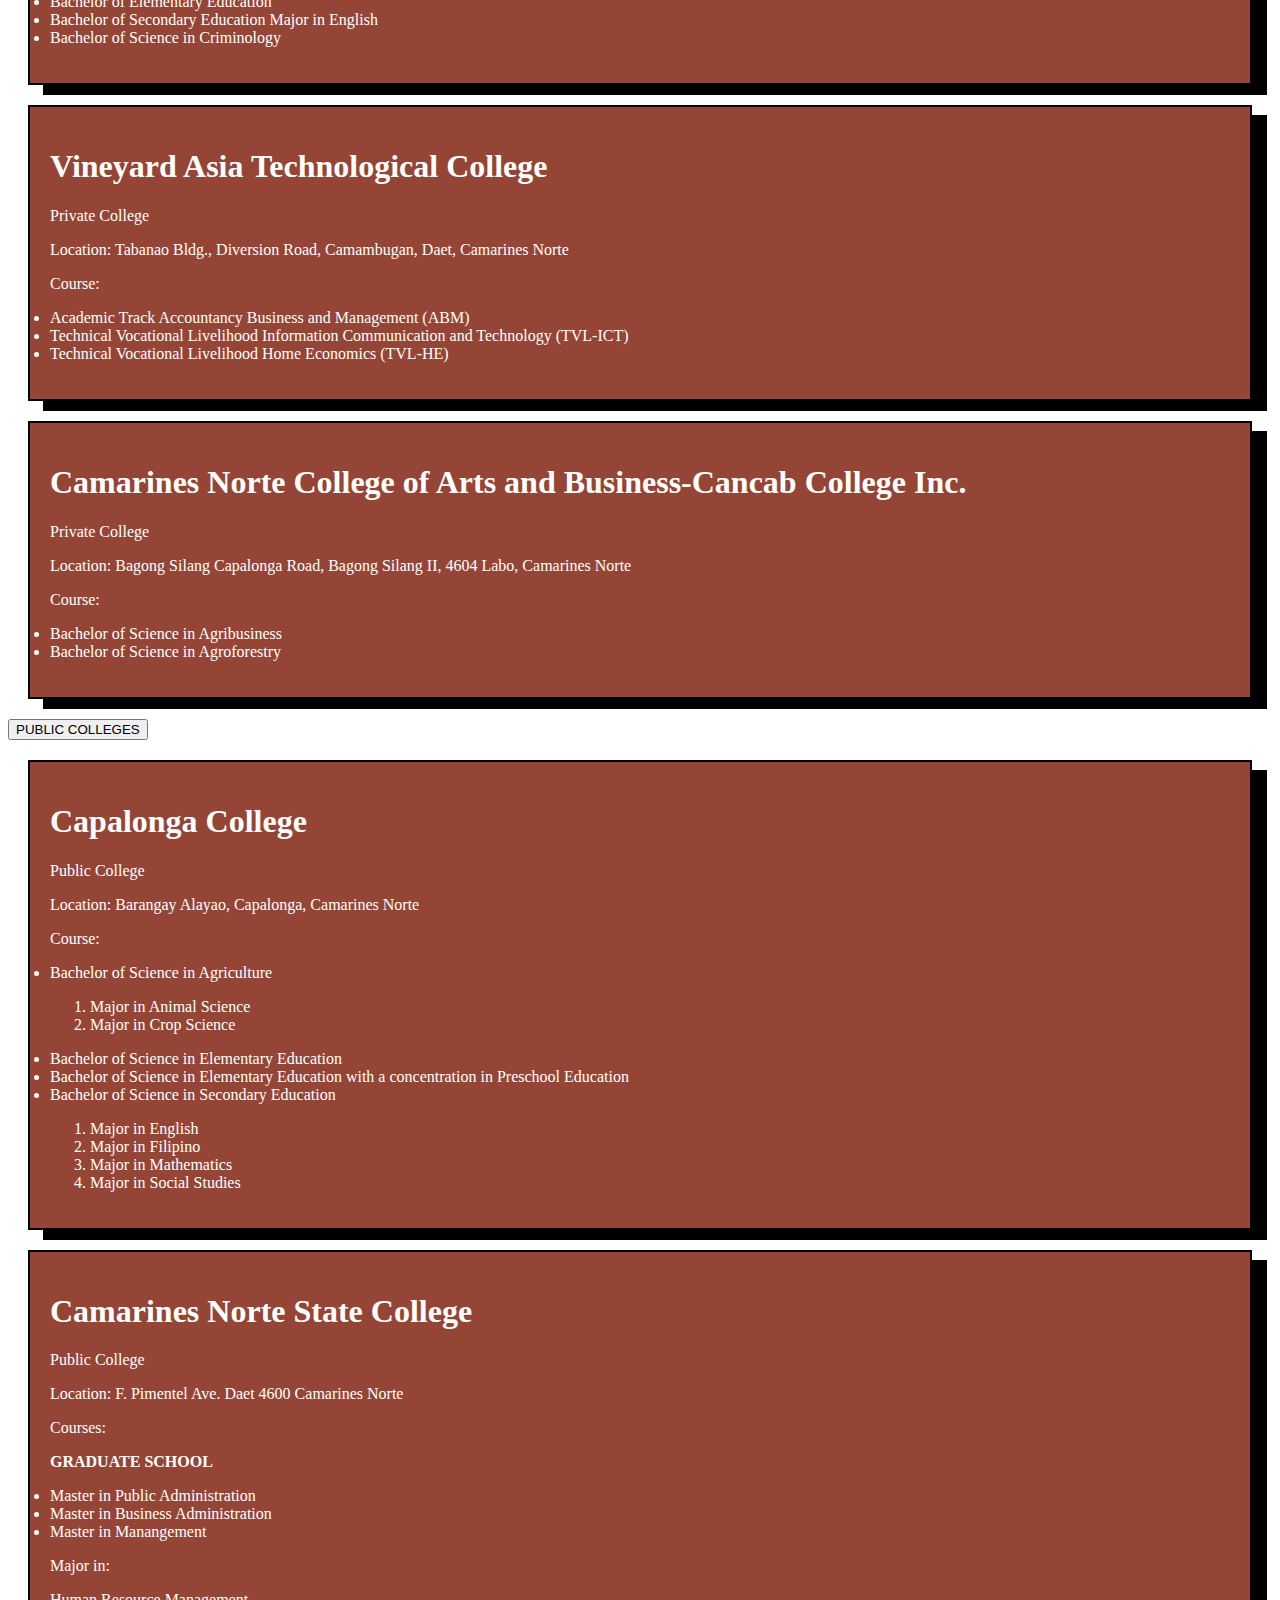
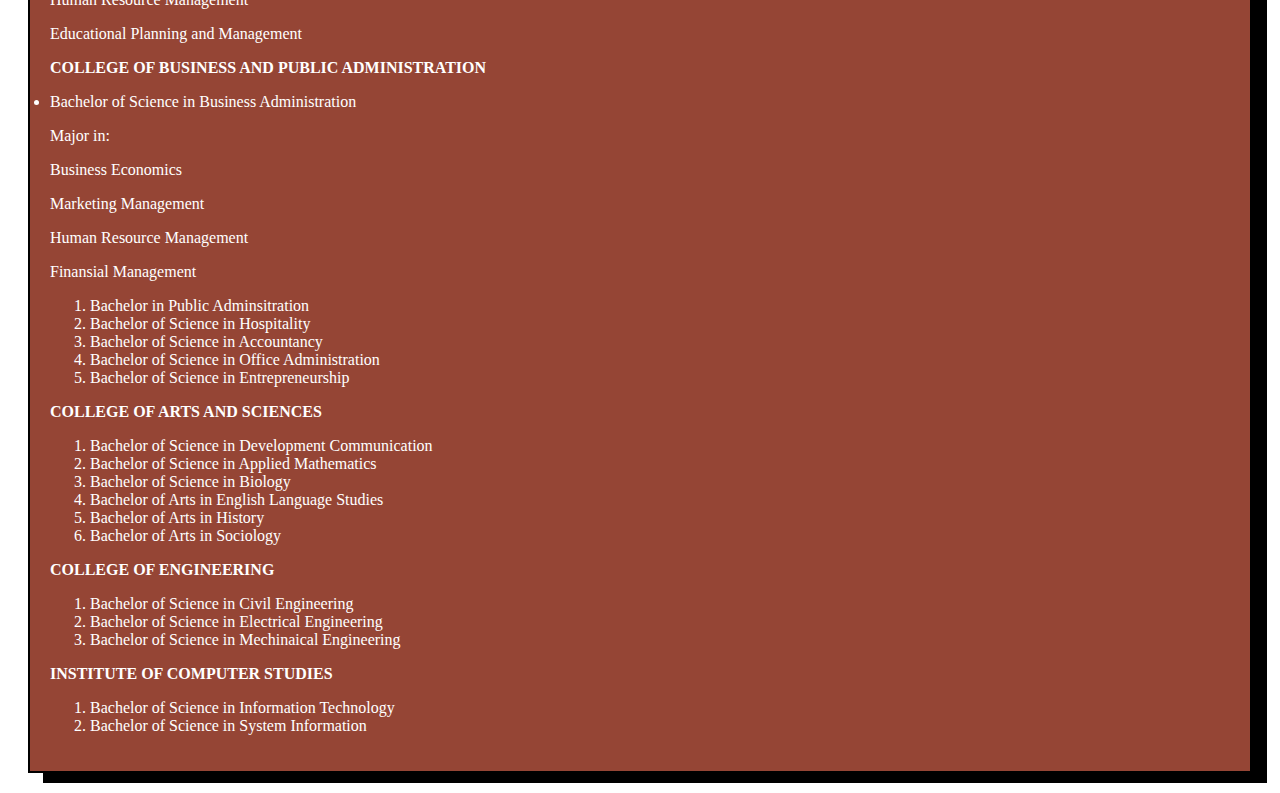
==== commit 31e7ff16: "Update Colleges .html" ====
--- a/Colleges .html
+++ b/Colleges .html
@@ -198,7 +198,57 @@
       <li>Major in Mathematics </li>
       <li>Major in Social Studies </li>
     </ol></p>
-  </div> 
+  </div>
+    
+    <div class="public">
+    <h1><b> Camarines Norte State College </b></h1>
+    <p> Public College </p>
+    <p> Location: F. Pimentel Ave. Daet 4600 Camarines Norte</p>
+    <p> Courses: </p>
+        <p><b> GRADUATE SCHOOL</b></p>
+    <p><li>Master in Public Administration  </li>
+    <li> Master in Business Administration </li>
+    <li> Master in Manangement </li>
+        <p> Major in: </p>
+        <p> Human Resource Management </p>
+        <p> Educational Planning and Management</p>
+        <p><b>COLLEGE OF BUSINESS AND PUBLIC ADMINISTRATION</p></b>
+    <li>Bachelor of Science in Business Administration</li>
+        <p>Major in:</p>
+        <p> Business Economics</p>
+        <p> Marketing Management</p>
+        <p> Human Resource Management</p>
+        <p> Finansial Management</p>
+    <ol>
+    <li> Bachelor in Public Adminsitration </li>
+    <li> Bachelor of Science in Hospitality </li>
+    <li> Bachelor of Science in Accountancy</li>
+    <li> Bachelor of Science in Office Administration</li>
+    <li> Bachelor of Science in Entrepreneurship</li>
+    </ol>
+    <p><b>COLLEGE OF ARTS AND SCIENCES</p></b>
+    <ol>
+    <li> Bachelor of Science in Development Communication </li>
+    <li> Bachelor of Science in Applied Mathematics </li>
+    <li> Bachelor of Science in Biology</li>
+    <li> Bachelor of Arts in English Language Studies</li>
+    <li> Bachelor of Arts in History</li>
+    <li> Bachelor of Arts in Sociology</li>
+    </ol>
+    <p><b>COLLEGE OF ENGINEERING</p></b>
+    <ol>
+    <li> Bachelor of Science in Civil Engineering </li>
+    <li> Bachelor of Science in Electrical Engineering </li>
+    <li> Bachelor of Science in Mechinaical Engineering</li>
+    </ol>
+    <p><b>INSTITUTE OF COMPUTER STUDIES</p></b>
+    <ol>
+    <li> Bachelor of Science in Information Technology </li>
+    <li> Bachelor of Science in System Information </li>
+    </ol>
+    
+  </div>
+    
     
 </div>    
 
